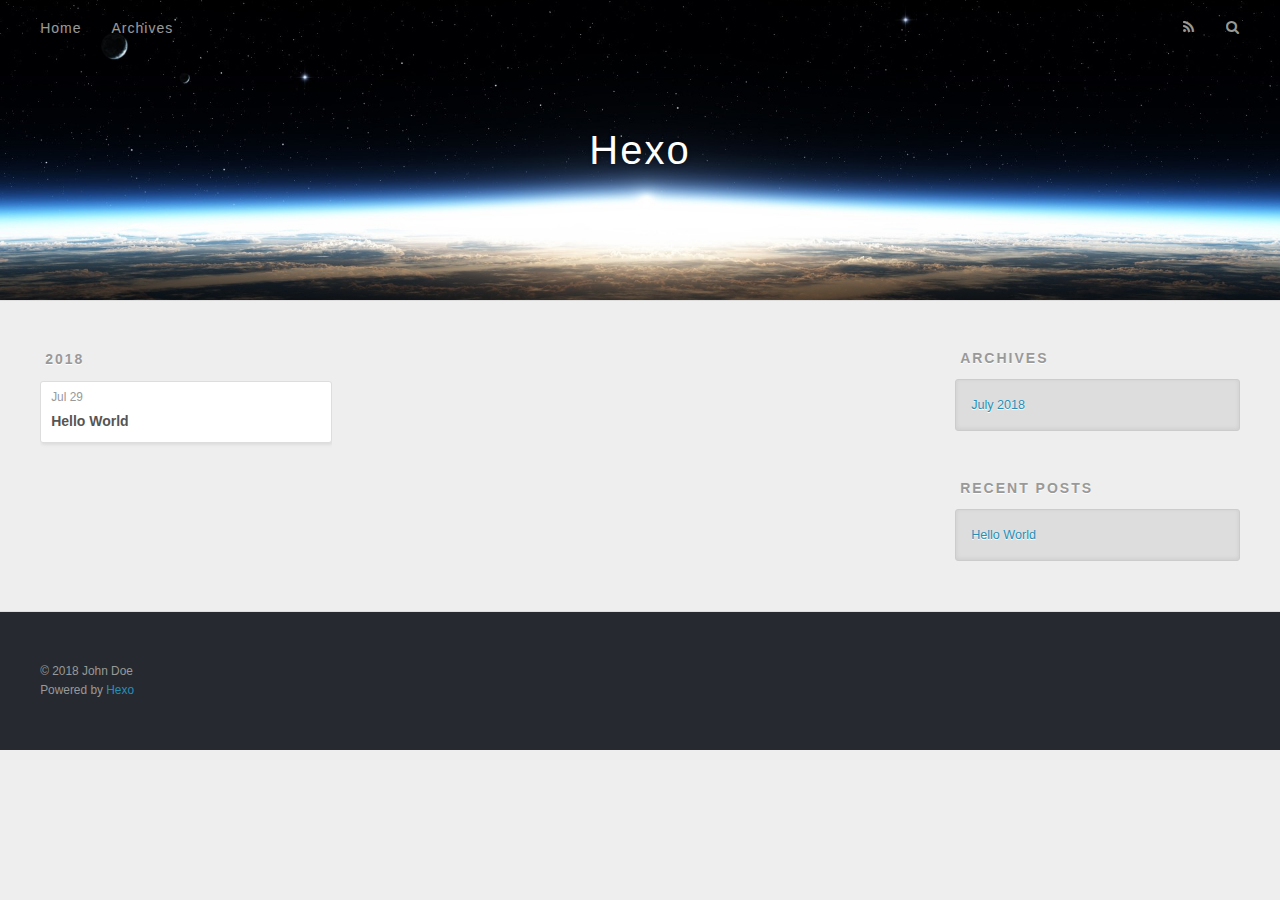
==== archives/index.html @ 5e2940c9 "Site updated: 2018-07-29 21:25:23" ====
<!DOCTYPE html>
<html>
<head>
  <meta charset="utf-8">
  

  
  <title>Archives | Hexo</title>
  <meta name="viewport" content="width=device-width, initial-scale=1, maximum-scale=1">
  <meta property="og:type" content="website">
<meta property="og:title" content="Hexo">
<meta property="og:url" content="http://yoursite.com/archives/index.html">
<meta property="og:site_name" content="Hexo">
<meta property="og:locale" content="default">
<meta name="twitter:card" content="summary">
<meta name="twitter:title" content="Hexo">
  
    <link rel="alternate" href="/atom.xml" title="Hexo" type="application/atom+xml">
  
  
    <link rel="icon" href="/favicon.png">
  
  
    <link href="//fonts.googleapis.com/css?family=Source+Code+Pro" rel="stylesheet" type="text/css">
  
  <link rel="stylesheet" href="/css/style.css">
</head>

<body>
  <div id="container">
    <div id="wrap">
      <header id="header">
  <div id="banner"></div>
  <div id="header-outer" class="outer">
    <div id="header-title" class="inner">
      <h1 id="logo-wrap">
        <a href="/" id="logo">Hexo</a>
      </h1>
      
    </div>
    <div id="header-inner" class="inner">
      <nav id="main-nav">
        <a id="main-nav-toggle" class="nav-icon"></a>
        
          <a class="main-nav-link" href="/">Home</a>
        
          <a class="main-nav-link" href="/archives">Archives</a>
        
      </nav>
      <nav id="sub-nav">
        
          <a id="nav-rss-link" class="nav-icon" href="/atom.xml" title="RSS Feed"></a>
        
        <a id="nav-search-btn" class="nav-icon" title="Search"></a>
      </nav>
      <div id="search-form-wrap">
        <form action="//google.com/search" method="get" accept-charset="UTF-8" class="search-form"><input type="search" name="q" class="search-form-input" placeholder="Search"><button type="submit" class="search-form-submit">&#xF002;</button><input type="hidden" name="sitesearch" value="http://yoursite.com"></form>
      </div>
    </div>
  </div>
</header>
      <div class="outer">
        <section id="main">
  
  
    
    
      
      
      <section class="archives-wrap">
        <div class="archive-year-wrap">
          <a href="/archives/2018" class="archive-year">2018</a>
        </div>
        <div class="archives">
    
    <article class="archive-article archive-type-post">
  <div class="archive-article-inner">
    <header class="archive-article-header">
      <a href="/2018/07/29/hello-world/" class="archive-article-date">
  <time datetime="2018-07-29T13:04:33.000Z" itemprop="datePublished">Jul 29</time>
</a>
      
  
    <h1 itemprop="name">
      <a class="archive-article-title" href="/2018/07/29/hello-world/">Hello World</a>
    </h1>
  

    </header>
  </div>
</article>
  
  
    </div></section>
  


</section>
        
          <aside id="sidebar">
  
    

  
    

  
    
  
    
  <div class="widget-wrap">
    <h3 class="widget-title">Archives</h3>
    <div class="widget">
      <ul class="archive-list"><li class="archive-list-item"><a class="archive-list-link" href="/archives/2018/07/">July 2018</a></li></ul>
    </div>
  </div>


  
    
  <div class="widget-wrap">
    <h3 class="widget-title">Recent Posts</h3>
    <div class="widget">
      <ul>
        
          <li>
            <a href="/2018/07/29/hello-world/">Hello World</a>
          </li>
        
      </ul>
    </div>
  </div>

  
</aside>
        
      </div>
      <footer id="footer">
  
  <div class="outer">
    <div id="footer-info" class="inner">
      &copy; 2018 John Doe<br>
      Powered by <a href="http://hexo.io/" target="_blank">Hexo</a>
    </div>
  </div>
</footer>
    </div>
    <nav id="mobile-nav">
  
    <a href="/" class="mobile-nav-link">Home</a>
  
    <a href="/archives" class="mobile-nav-link">Archives</a>
  
</nav>
    

<script src="//ajax.googleapis.com/ajax/libs/jquery/2.0.3/jquery.min.js"></script>


  <link rel="stylesheet" href="/fancybox/jquery.fancybox.css">
  <script src="/fancybox/jquery.fancybox.pack.js"></script>


<script src="/js/script.js"></script>



  </div>
</body>
</html>
---- css/style.css ----
body {
  width: 100%;
}
body:before,
body:after {
  content: "";
  display: table;
}
body:after {
  clear: both;
}
html,
body,
div,
span,
applet,
object,
iframe,
h1,
h2,
h3,
h4,
h5,
h6,
p,
blockquote,
pre,
a,
abbr,
acronym,
address,
big,
cite,
code,
del,
dfn,
em,
img,
ins,
kbd,
q,
s,
samp,
small,
strike,
strong,
sub,
sup,
tt,
var,
dl,
dt,
dd,
ol,
ul,
li,
fieldset,
form,
label,
legend,
table,
caption,
tbody,
tfoot,
thead,
tr,
th,
td {
  margin: 0;
  padding: 0;
  border: 0;
  outline: 0;
  font-weight: inherit;
  font-style: inherit;
  font-family: inherit;
  font-size: 100%;
  vertical-align: baseline;
}
body {
  line-height: 1;
  color: #000;
  background: #fff;
}
ol,
ul {
  list-style: none;
}
table {
  border-collapse: separate;
  border-spacing: 0;
  vertical-align: middle;
}
caption,
th,
td {
  text-align: left;
  font-weight: normal;
  vertical-align: middle;
}
a img {
  border: none;
}
input,
button {
  margin: 0;
  padding: 0;
}
input::-moz-focus-inner,
button::-moz-focus-inner {
  border: 0;
  padding: 0;
}
@font-face {
  font-family: FontAwesome;
  font-style: normal;
  font-weight: normal;
  src: url("fonts/fontawesome-webfont.eot?v=#4.0.3");
  src: url("fonts/fontawesome-webfont.eot?#iefix&v=#4.0.3") format("embedded-opentype"), url("fonts/fontawesome-webfont.woff?v=#4.0.3") format("woff"), url("fonts/fontawesome-webfont.ttf?v=#4.0.3") format("truetype"), url("fonts/fontawesome-webfont.svg#fontawesomeregular?v=#4.0.3") format("svg");
}
html,
body,
#container {
  height: 100%;
}
body {
  background: #eee;
  font: 14px -apple-system, BlinkMacSystemFont, "Segoe UI", "Roboto", "Oxygen", "Ubuntu", "Cantarell", "Fira Sans", "Droid Sans", "Helvetica Neue", sans-serif;
  -webkit-text-size-adjust: 100%;
}
.outer {
  max-width: 1220px;
  margin: 0 auto;
  padding: 0 20px;
}
.outer:before,
.outer:after {
  content: "";
  display: table;
}
.outer:after {
  clear: both;
}
.inner {
  display: inline;
  float: left;
  width: 98.33333333333333%;
  margin: 0 0.833333333333333%;
}
.left,
.alignleft {
  float: left;
}
.right,
.alignright {
  float: right;
}
.clear {
  clear: both;
}
#container {
  position: relative;
}
.mobile-nav-on {
  overflow: hidden;
}
#wrap {
  height: 100%;
  width: 100%;
  position: absolute;
  top: 0;
  left: 0;
  -webkit-transition: 0.2s ease-out;
  -moz-transition: 0.2s ease-out;
  -ms-transition: 0.2s ease-out;
  transition: 0.2s ease-out;
  z-index: 1;
  background: #eee;
}
.mobile-nav-on #wrap {
  left: 280px;
}
@media screen and (min-width: 768px) {
  #main {
    display: inline;
    float: left;
    width: 73.33333333333333%;
    margin: 0 0.833333333333333%;
  }
}
.article-date,
.article-category-link,
.archive-year,
.widget-title {
  text-decoration: none;
  text-transform: uppercase;
  letter-spacing: 2px;
  color: #999;
  margin-bottom: 1em;
  margin-left: 5px;
  line-height: 1em;
  text-shadow: 0 1px #fff;
  font-weight: bold;
}
.article-inner,
.archive-article-inner {
  background: #fff;
  -webkit-box-shadow: 1px 2px 3px #ddd;
  box-shadow: 1px 2px 3px #ddd;
  border: 1px solid #ddd;
  border-radius: 3px;
}
.article-entry h1,
.widget h1 {
  font-size: 2em;
}
.article-entry h2,
.widget h2 {
  font-size: 1.5em;
}
.article-entry h3,
.widget h3 {
  font-size: 1.3em;
}
.article-entry h4,
.widget h4 {
  font-size: 1.2em;
}
.article-entry h5,
.widget h5 {
  font-size: 1em;
}
.article-entry h6,
.widget h6 {
  font-size: 1em;
  color: #999;
}
.article-entry hr,
.widget hr {
  border: 1px dashed #ddd;
}
.article-entry strong,
.widget strong {
  font-weight: bold;
}
.article-entry em,
.widget em,
.article-entry cite,
.widget cite {
  font-style: italic;
}
.article-entry sup,
.widget sup,
.article-entry sub,
.widget sub {
  font-size: 0.75em;
  line-height: 0;
  position: relative;
  vertical-align: baseline;
}
.article-entry sup,
.widget sup {
  top: -0.5em;
}
.article-entry sub,
.widget sub {
  bottom: -0.2em;
}
.article-entry small,
.widget small {
  font-size: 0.85em;
}
.article-entry acronym,
.widget acronym,
.article-entry abbr,
.widget abbr {
  border-bottom: 1px dotted;
}
.article-entry ul,
.widget ul,
.article-entry ol,
.widget ol,
.article-entry dl,
.widget dl {
  margin: 0 20px;
  line-height: 1.6em;
}
.article-entry ul ul,
.widget ul ul,
.article-entry ol ul,
.widget ol ul,
.article-entry ul ol,
.widget ul ol,
.article-entry ol ol,
.widget ol ol {
  margin-top: 0;
  margin-bottom: 0;
}
.article-entry ul,
.widget ul {
  list-style: disc;
}
.article-entry ol,
.widget ol {
  list-style: decimal;
}
.article-entry dt,
.widget dt {
  font-weight: bold;
}
#header {
  height: 300px;
  position: relative;
  border-bottom: 1px solid #ddd;
}
#header:before,
#header:after {
  content: "";
  position: absolute;
  left: 0;
  right: 0;
  height: 40px;
}
#header:before {
  top: 0;
  background: -webkit-linear-gradient(rgba(0,0,0,0.2), transparent);
  background: -moz-linear-gradient(rgba(0,0,0,0.2), transparent);
  background: -ms-linear-gradient(rgba(0,0,0,0.2), transparent);
  background: linear-gradient(rgba(0,0,0,0.2), transparent);
}
#header:after {
  bottom: 0;
  background: -webkit-linear-gradient(transparent, rgba(0,0,0,0.2));
  background: -moz-linear-gradient(transparent, rgba(0,0,0,0.2));
  background: -ms-linear-gradient(transparent, rgba(0,0,0,0.2));
  background: linear-gradient(transparent, rgba(0,0,0,0.2));
}
#header-outer {
  height: 100%;
  position: relative;
}
#header-inner {
  position: relative;
  overflow: hidden;
}
#banner {
  position: absolute;
  top: 0;
  left: 0;
  width: 100%;
  height: 100%;
  background: url("images/banner.jpg") center #000;
  -webkit-background-size: cover;
  -moz-background-size: cover;
  background-size: cover;
  z-index: -1;
}
#header-title {
  text-align: center;
  height: 40px;
  position: absolute;
  top: 50%;
  left: 0;
  margin-top: -20px;
}
#logo,
#subtitle {
  text-decoration: none;
  color: #fff;
  font-weight: 300;
  text-shadow: 0 1px 4px rgba(0,0,0,0.3);
}
#logo {
  font-size: 40px;
  line-height: 40px;
  letter-spacing: 2px;
}
#subtitle {
  font-size: 16px;
  line-height: 16px;
  letter-spacing: 1px;
}
#subtitle-wrap {
  margin-top: 16px;
}
#main-nav {
  float: left;
  margin-left: -15px;
}
.nav-icon,
.main-nav-link {
  float: left;
  color: #fff;
  opacity: 0.6;
  text-decoration: none;
  text-shadow: 0 1px rgba(0,0,0,0.2);
  -webkit-transition: opacity 0.2s;
  -moz-transition: opacity 0.2s;
  -ms-transition: opacity 0.2s;
  transition: opacity 0.2s;
  display: block;
  padding: 20px 15px;
}
.nav-icon:hover,
.main-nav-link:hover {
  opacity: 1;
}
.nav-icon {
  font-family: FontAwesome;
  text-align: center;
  font-size: 14px;
  width: 14px;
  height: 14px;
  padding: 20px 15px;
  position: relative;
  cursor: pointer;
}
.main-nav-link {
  font-weight: 300;
  letter-spacing: 1px;
}
@media screen and (max-width: 479px) {
  .main-nav-link {
    display: none;
  }
}
#main-nav-toggle {
  display: none;
}
#main-nav-toggle:before {
  content: "\f0c9";
}
@media screen and (max-width: 479px) {
  #main-nav-toggle {
    display: block;
  }
}
#sub-nav {
  float: right;
  margin-right: -15px;
}
#nav-rss-link:before {
  content: "\f09e";
}
#nav-search-btn:before {
  content: "\f002";
}
#search-form-wrap {
  position: absolute;
  top: 15px;
  width: 150px;
  height: 30px;
  right: -150px;
  opacity: 0;
  -webkit-transition: 0.2s ease-out;
  -moz-transition: 0.2s ease-out;
  -ms-transition: 0.2s ease-out;
  transition: 0.2s ease-out;
}
#search-form-wrap.on {
  opacity: 1;
  right: 0;
}
@media screen and (max-width: 479px) {
  #search-form-wrap {
    width: 100%;
    right: -100%;
  }
}
.search-form {
  position: absolute;
  top: 0;
  left: 0;
  right: 0;
  background: #fff;
  padding: 5px 15px;
  border-radius: 15px;
  -webkit-box-shadow: 0 0 10px rgba(0,0,0,0.3);
  box-shadow: 0 0 10px rgba(0,0,0,0.3);
}
.search-form-input {
  border: none;
  background: none;
  color: #555;
  width: 100%;
  font: 13px -apple-system, BlinkMacSystemFont, "Segoe UI", "Roboto", "Oxygen", "Ubuntu", "Cantarell", "Fira Sans", "Droid Sans", "Helvetica Neue", sans-serif;
  outline: none;
}
.search-form-input::-webkit-search-results-decoration,
.search-form-input::-webkit-search-cancel-button {
  -webkit-appearance: none;
}
.search-form-submit {
  position: absolute;
  top: 50%;
  right: 10px;
  margin-top: -7px;
  font: 13px FontAwesome;
  border: none;
  background: none;
  color: #bbb;
  cursor: pointer;
}
.search-form-submit:hover,
.search-form-submit:focus {
  color: #777;
}
.article {
  margin: 50px 0;
}
.article-inner {
  overflow: hidden;
}
.article-meta:before,
.article-meta:after {
  content: "";
  display: table;
}
.article-meta:after {
  clear: both;
}
.article-date {
  float: left;
}
.article-category {
  float: left;
  line-height: 1em;
  color: #ccc;
  text-shadow: 0 1px #fff;
  margin-left: 8px;
}
.article-category:before {
  content: "\2022";
}
.article-category-link {
  margin: 0 12px 1em;
}
.article-header {
  padding: 20px 20px 0;
}
.article-title {
  text-decoration: none;
  font-size: 2em;
  font-weight: bold;
  color: #555;
  line-height: 1.1em;
  -webkit-transition: color 0.2s;
  -moz-transition: color 0.2s;
  -ms-transition: color 0.2s;
  transition: color 0.2s;
}
a.article-title:hover {
  color: #258fb8;
}
.article-entry {
  color: #555;
  padding: 0 20px;
}
.article-entry:before,
.article-entry:after {
  content: "";
  display: table;
}
.article-entry:after {
  clear: both;
}
.article-entry p,
.article-entry table {
  line-height: 1.6em;
  margin: 1.6em 0;
}
.article-entry h1,
.article-entry h2,
.article-entry h3,
.article-entry h4,
.article-entry h5,
.article-entry h6 {
  font-weight: bold;
}
.article-entry h1,
.article-entry h2,
.article-entry h3,
.article-entry h4,
.article-entry h5,
.article-entry h6 {
  line-height: 1.1em;
  margin: 1.1em 0;
}
.article-entry a {
  color: #258fb8;
  text-decoration: none;
}
.article-entry a:hover {
  text-decoration: underline;
}
.article-entry ul,
.article-entry ol,
.article-entry dl {
  margin-top: 1.6em;
  margin-bottom: 1.6em;
}
.article-entry img,
.article-entry video {
  max-width: 100%;
  height: auto;
  display: block;
  margin: auto;
}
.article-entry iframe {
  border: none;
}
.article-entry table {
  width: 100%;
  border-collapse: collapse;
  border-spacing: 0;
}
.article-entry th {
  font-weight: bold;
  border-bottom: 3px solid #ddd;
  padding-bottom: 0.5em;
}
.article-entry td {
  border-bottom: 1px solid #ddd;
  padding: 10px 0;
}
.article-entry blockquote {
  font-family: Georgia, "Times New Roman", serif;
  font-size: 1.4em;
  margin: 1.6em 20px;
  text-align: center;
}
.article-entry blockquote footer {
  font-size: 14px;
  margin: 1.6em 0;
  font-family: -apple-system, BlinkMacSystemFont, "Segoe UI", "Roboto", "Oxygen", "Ubuntu", "Cantarell", "Fira Sans", "Droid Sans", "Helvetica Neue", sans-serif;
}
.article-entry blockquote footer cite:before {
  content: "—";
  padding: 0 0.5em;
}
.article-entry .pullquote {
  text-align: left;
  width: 45%;
  margin: 0;
}
.article-entry .pullquote.left {
  margin-left: 0.5em;
  margin-right: 1em;
}
.article-entry .pullquote.right {
  margin-right: 0.5em;
  margin-left: 1em;
}
.article-entry .caption {
  color: #999;
  display: block;
  font-size: 0.9em;
  margin-top: 0.5em;
  position: relative;
  text-align: center;
}
.article-entry .video-container {
  position: relative;
  padding-top: 56.25%;
  height: 0;
  overflow: hidden;
}
.article-entry .video-container iframe,
.article-entry .video-container object,
.article-entry .video-container embed {
  position: absolute;
  top: 0;
  left: 0;
  width: 100%;
  height: 100%;
  margin-top: 0;
}
.article-more-link a {
  display: inline-block;
  line-height: 1em;
  padding: 6px 15px;
  border-radius: 15px;
  background: #eee;
  color: #999;
  text-shadow: 0 1px #fff;
  text-decoration: none;
}
.article-more-link a:hover {
  background: #258fb8;
  color: #fff;
  text-decoration: none;
  text-shadow: 0 1px #1e7293;
}
.article-footer {
  font-size: 0.85em;
  line-height: 1.6em;
  border-top: 1px solid #ddd;
  padding-top: 1.6em;
  margin: 0 20px 20px;
}
.article-footer:before,
.article-footer:after {
  content: "";
  display: table;
}
.article-footer:after {
  clear: both;
}
.article-footer a {
  color: #999;
  text-decoration: none;
}
.article-footer a:hover {
  color: #555;
}
.article-tag-list-item {
  float: left;
  margin-right: 10px;
}
.article-tag-list-link:before {
  content: "#";
}
.article-comment-link {
  float: right;
}
.article-comment-link:before {
  content: "\f075";
  font-family: FontAwesome;
  padding-right: 8px;
}
.article-share-link {
  cursor: pointer;
  float: right;
  margin-left: 20px;
}
.article-share-link:before {
  content: "\f064";
  font-family: FontAwesome;
  padding-right: 6px;
}
#article-nav {
  position: relative;
}
#article-nav:before,
#article-nav:after {
  content: "";
  display: table;
}
#article-nav:after {
  clear: both;
}
@media screen and (min-width: 768px) {
  #article-nav {
    margin: 50px 0;
  }
  #article-nav:before {
    width: 8px;
    height: 8px;
    position: absolute;
    top: 50%;
    left: 50%;
    margin-top: -4px;
    margin-left: -4px;
    content: "";
    border-radius: 50%;
    background: #ddd;
    -webkit-box-shadow: 0 1px 2px #fff;
    box-shadow: 0 1px 2px #fff;
  }
}
.article-nav-link-wrap {
  text-decoration: none;
  text-shadow: 0 1px #fff;
  color: #999;
  -webkit-box-sizing: border-box;
  -moz-box-sizing: border-box;
  box-sizing: border-box;
  margin-top: 50px;
  text-align: center;
  display: block;
}
.article-nav-link-wrap:hover {
  color: #555;
}
@media screen and (min-width: 768px) {
  .article-nav-link-wrap {
    width: 50%;
    margin-top: 0;
  }
}
@media screen and (min-width: 768px) {
  #article-nav-newer {
    float: left;
    text-align: right;
    padding-right: 20px;
  }
}
@media screen and (min-width: 768px) {
  #article-nav-older {
    float: right;
    text-align: left;
    padding-left: 20px;
  }
}
.article-nav-caption {
  text-transform: uppercase;
  letter-spacing: 2px;
  color: #ddd;
  line-height: 1em;
  font-weight: bold;
}
#article-nav-newer .article-nav-caption {
  margin-right: -2px;
}
.article-nav-title {
  font-size: 0.85em;
  line-height: 1.6em;
  margin-top: 0.5em;
}
.article-share-box {
  position: absolute;
  display: none;
  background: #fff;
  -webkit-box-shadow: 1px 2px 10px rgba(0,0,0,0.2);
  box-shadow: 1px 2px 10px rgba(0,0,0,0.2);
  border-radius: 3px;
  margin-left: -145px;
  overflow: hidden;
  z-index: 1;
}
.article-share-box.on {
  display: block;
}
.article-share-input {
  width: 100%;
  background: none;
  -webkit-box-sizing: border-box;
  -moz-box-sizing: border-box;
  box-sizing: border-box;
  font: 14px -apple-system, BlinkMacSystemFont, "Segoe UI", "Roboto", "Oxygen", "Ubuntu", "Cantarell", "Fira Sans", "Droid Sans", "Helvetica Neue", sans-serif;
  padding: 0 15px;
  color: #555;
  outline: none;
  border: 1px solid #ddd;
  border-radius: 3px 3px 0 0;
  height: 36px;
  line-height: 36px;
}
.article-share-links {
  background: #eee;
}
.article-share-links:before,
.article-share-links:after {
  content: "";
  display: table;
}
.article-share-links:after {
  clear: both;
}
.article-share-twitter,
.article-share-facebook,
.article-share-pinterest,
.article-share-google {
  width: 50px;
  height: 36px;
  display: block;
  float: left;
  position: relative;
  color: #999;
  text-shadow: 0 1px #fff;
}
.article-share-twitter:before,
.article-share-facebook:before,
.article-share-pinterest:before,
.article-share-google:before {
  font-size: 20px;
  font-family: FontAwesome;
  width: 20px;
  height: 20px;
  position: absolute;
  top: 50%;
  left: 50%;
  margin-top: -10px;
  margin-left: -10px;
  text-align: center;
}
.article-share-twitter:hover,
.article-share-facebook:hover,
.article-share-pinterest:hover,
.article-share-google:hover {
  color: #fff;
}
.article-share-twitter:before {
  content: "\f099";
}
.article-share-twitter:hover {
  background: #00aced;
  text-shadow: 0 1px #008abe;
}
.article-share-facebook:before {
  content: "\f09a";
}
.article-share-facebook:hover {
  background: #3b5998;
  text-shadow: 0 1px #2f477a;
}
.article-share-pinterest:before {
  content: "\f0d2";
}
.article-share-pinterest:hover {
  background: #cb2027;
  text-shadow: 0 1px #a21a1f;
}
.article-share-google:before {
  content: "\f0d5";
}
.article-share-google:hover {
  background: #dd4b39;
  text-shadow: 0 1px #be3221;
}
.article-gallery {
  background: #000;
  position: relative;
}
.article-gallery-photos {
  position: relative;
  overflow: hidden;
}
.article-gallery-img {
  display: none;
  max-width: 100%;
}
.article-gallery-img:first-child {
  display: block;
}
.article-gallery-img.loaded {
  position: absolute;
  display: block;
}
.article-gallery-img img {
  display: block;
  max-width: 100%;
  margin: 0 auto;
}
#comments {
  background: #fff;
  -webkit-box-shadow: 1px 2px 3px #ddd;
  box-shadow: 1px 2px 3px #ddd;
  padding: 20px;
  border: 1px solid #ddd;
  border-radius: 3px;
  margin: 50px 0;
}
#comments a {
  color: #258fb8;
}
.archives-wrap {
  margin: 50px 0;
}
.archives:before,
.archives:after {
  content: "";
  display: table;
}
.archives:after {
  clear: both;
}
.archive-year-wrap {
  margin-bottom: 1em;
}
.archives {
  -webkit-column-gap: 10px;
  -moz-column-gap: 10px;
  column-gap: 10px;
}
@media screen and (min-width: 480px) and (max-width: 767px) {
  .archives {
    -webkit-column-count: 2;
    -moz-column-count: 2;
    column-count: 2;
  }
}
@media screen and (min-width: 768px) {
  .archives {
    -webkit-column-count: 3;
    -moz-column-count: 3;
    column-count: 3;
  }
}
.archive-article {
  -webkit-column-break-inside: avoid;
  page-break-inside: avoid;
  overflow: hidden;
  break-inside: avoid-column;
}
.archive-article-inner {
  padding: 10px;
  margin-bottom: 15px;
}
.archive-article-title {
  text-decoration: none;
  font-weight: bold;
  color: #555;
  -webkit-transition: color 0.2s;
  -moz-transition: color 0.2s;
  -ms-transition: color 0.2s;
  transition: color 0.2s;
  line-height: 1.6em;
}
.archive-article-title:hover {
  color: #258fb8;
}
.archive-article-footer {
  margin-top: 1em;
}
.archive-article-date {
  color: #999;
  text-decoration: none;
  font-size: 0.85em;
  line-height: 1em;
  margin-bottom: 0.5em;
  display: block;
}
#page-nav {
  margin: 50px auto;
  background: #fff;
  -webkit-box-shadow: 1px 2px 3px #ddd;
  box-shadow: 1px 2px 3px #ddd;
  border: 1px solid #ddd;
  border-radius: 3px;
  text-align: center;
  color: #999;
  overflow: hidden;
}
#page-nav:before,
#page-nav:after {
  content: "";
  display: table;
}
#page-nav:after {
  clear: both;
}
#page-nav a,
#page-nav span {
  padding: 10px 20px;
  line-height: 1;
  height: 2ex;
}
#page-nav a {
  color: #999;
  text-decoration: none;
}
#page-nav a:hover {
  background: #999;
  color: #fff;
}
#page-nav .prev {
  float: left;
}
#page-nav .next {
  float: right;
}
#page-nav .page-number {
  display: inline-block;
}
@media screen and (max-width: 479px) {
  #page-nav .page-number {
    display: none;
  }
}
#page-nav .current {
  color: #555;
  font-weight: bold;
}
#page-nav .space {
  color: #ddd;
}
#footer {
  background: #262a30;
  padding: 50px 0;
  border-top: 1px solid #ddd;
  color: #999;
}
#footer a {
  color: #258fb8;
  text-decoration: none;
}
#footer a:hover {
  text-decoration: underline;
}
#footer-info {
  line-height: 1.6em;
  font-size: 0.85em;
}
.article-entry pre,
.article-entry .highlight {
  background: #2d2d2d;
  margin: 0 -20px;
  padding: 15px 20px;
  border-style: solid;
  border-color: #ddd;
  border-width: 1px 0;
  overflow: auto;
  color: #ccc;
  line-height: 22.400000000000002px;
}
.article-entry .highlight .gutter pre,
.article-entry .gist .gist-file .gist-data .line-numbers {
  color: #666;
  font-size: 0.85em;
}
.article-entry pre,
.article-entry code {
  font-family: "Source Code Pro", Consolas, Monaco, Menlo, Consolas, monospace;
}
.article-entry code {
  background: #eee;
  text-shadow: 0 1px #fff;
  padding: 0 0.3em;
}
.article-entry pre code {
  background: none;
  text-shadow: none;
  padding: 0;
}
.article-entry .highlight pre {
  border: none;
  margin: 0;
  padding: 0;
}
.article-entry .highlight table {
  margin: 0;
  width: auto;
}
.article-entry .highlight td {
  border: none;
  padding: 0;
}
.article-entry .highlight figcaption {
  font-size: 0.85em;
  color: #999;
  line-height: 1em;
  margin-bottom: 1em;
}
.article-entry .highlight figcaption:before,
.article-entry .highlight figcaption:after {
  content: "";
  display: table;
}
.article-entry .highlight figcaption:after {
  clear: both;
}
.article-entry .highlight figcaption a {
  float: right;
}
.article-entry .highlight .gutter pre {
  text-align: right;
  padding-right: 20px;
}
.article-entry .highlight .line {
  height: 22.400000000000002px;
}
.article-entry .highlight .line.marked {
  background: #515151;
}
.article-entry .gist {
  margin: 0 -20px;
  border-style: solid;
  border-color: #ddd;
  border-width: 1px 0;
  background: #2d2d2d;
  padding: 15px 20px 15px 0;
}
.article-entry .gist .gist-file {
  border: none;
  font-family: "Source Code Pro", Consolas, Monaco, Menlo, Consolas, monospace;
  margin: 0;
}
.article-entry .gist .gist-file .gist-data {
  background: none;
  border: none;
}
.article-entry .gist .gist-file .gist-data .line-numbers {
  background: none;
  border: none;
  padding: 0 20px 0 0;
}
.article-entry .gist .gist-file .gist-data .line-data {
  padding: 0 !important;
}
.article-entry .gist .gist-file .highlight {
  margin: 0;
  padding: 0;
  border: none;
}
.article-entry .gist .gist-file .gist-meta {
  background: #2d2d2d;
  color: #999;
  font: 0.85em -apple-system, BlinkMacSystemFont, "Segoe UI", "Roboto", "Oxygen", "Ubuntu", "Cantarell", "Fira Sans", "Droid Sans", "Helvetica Neue", sans-serif;
  text-shadow: 0 0;
  padding: 0;
  margin-top: 1em;
  margin-left: 20px;
}
.article-entry .gist .gist-file .gist-meta a {
  color: #258fb8;
  font-weight: normal;
}
.article-entry .gist .gist-file .gist-meta a:hover {
  text-decoration: underline;
}
pre .comment,
pre .title {
  color: #999;
}
pre .variable,
pre .attribute,
pre .tag,
pre .regexp,
pre .ruby .constant,
pre .xml .tag .title,
pre .xml .pi,
pre .xml .doctype,
pre .html .doctype,
pre .css .id,
pre .css .class,
pre .css .pseudo {
  color: #f2777a;
}
pre .number,
pre .preprocessor,
pre .built_in,
pre .literal,
pre .params,
pre .constant {
  color: #f99157;
}
pre .class,
pre .ruby .class .title,
pre .css .rules .attribute {
  color: #9c9;
}
pre .string,
pre .value,
pre .inheritance,
pre .header,
pre .ruby .symbol,
pre .xml .cdata {
  color: #9c9;
}
pre .css .hexcolor {
  color: #6cc;
}
pre .function,
pre .python .decorator,
pre .python .title,
pre .ruby .function .title,
pre .ruby .title .keyword,
pre .perl .sub,
pre .javascript .title,
pre .coffeescript .title {
  color: #69c;
}
pre .keyword,
pre .javascript .function {
  color: #c9c;
}
@media screen and (max-width: 479px) {
  #mobile-nav {
    position: absolute;
    top: 0;
    left: 0;
    width: 280px;
    height: 100%;
    background: #191919;
    border-right: 1px solid #fff;
  }
}
@media screen and (max-width: 479px) {
  .mobile-nav-link {
    display: block;
    color: #999;
    text-decoration: none;
    padding: 15px 20px;
    font-weight: bold;
  }
  .mobile-nav-link:hover {
    color: #fff;
  }
}
@media screen and (min-width: 768px) {
  #sidebar {
    display: inline;
    float: left;
    width: 23.333333333333332%;
    margin: 0 0.833333333333333%;
  }
}
.widget-wrap {
  margin: 50px 0;
}
.widget {
  color: #777;
  text-shadow: 0 1px #fff;
  background: #ddd;
  -webkit-box-shadow: 0 -1px 4px #ccc inset;
  box-shadow: 0 -1px 4px #ccc inset;
  border: 1px solid #ccc;
  padding: 15px;
  border-radius: 3px;
}
.widget a {
  color: #258fb8;
  text-decoration: none;
}
.widget a:hover {
  text-decoration: underline;
}
.widget ul ul,
.widget ol ul,
.widget dl ul,
.widget ul ol,
.widget ol ol,
.widget dl ol,
.widget ul dl,
.widget ol dl,
.widget dl dl {
  margin-left: 15px;
  list-style: disc;
}
.widget {
  line-height: 1.6em;
  word-wrap: break-word;
  font-size: 0.9em;
}
.widget ul,
.widget ol {
  list-style: none;
  margin: 0;
}
.widget ul ul,
.widget ol ul,
.widget ul ol,
.widget ol ol {
  margin: 0 20px;
}
.widget ul ul,
.widget ol ul {
  list-style: disc;
}
.widget ul ol,
.widget ol ol {
  list-style: decimal;
}
.category-list-count,
.tag-list-count,
.archive-list-count {
  padding-left: 5px;
  color: #999;
  font-size: 0.85em;
}
.category-list-count:before,
.tag-list-count:before,
.archive-list-count:before {
  content: "(";
}
.category-list-count:after,
.tag-list-count:after,
.archive-list-count:after {
  content: ")";
}
.tagcloud a {
  margin-right: 5px;
  display: inline-block;
}
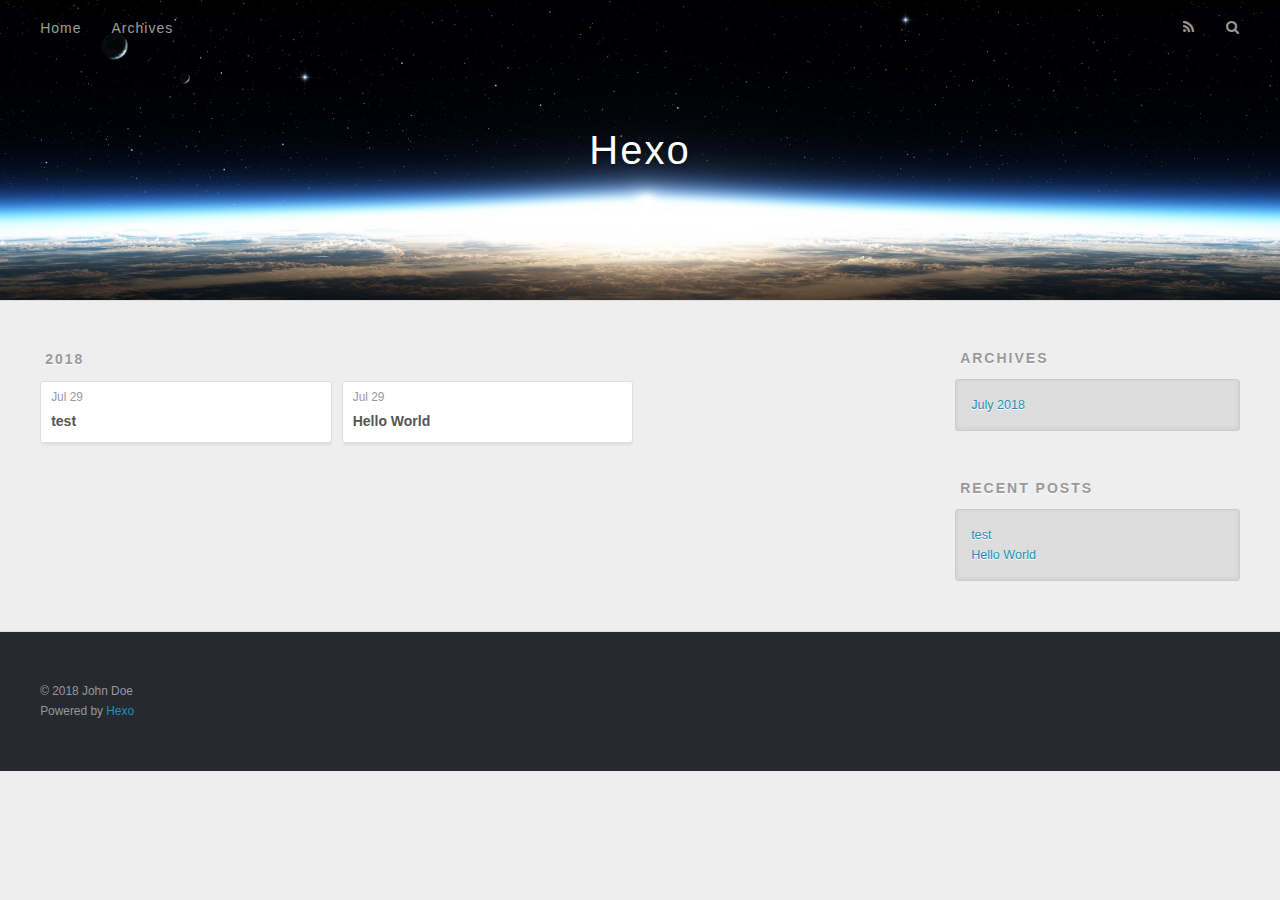
==== commit b1820f5d: "Site updated: 2018-07-29 21:32:31" ====
--- a/archives/index.html
+++ b/archives/index.html
@@ -76,6 +76,25 @@
     <article class="archive-article archive-type-post">
   <div class="archive-article-inner">
     <header class="archive-article-header">
+      <a href="/2018/07/29/test/" class="archive-article-date">
+  <time datetime="2018-07-29T13:22:55.000Z" itemprop="datePublished">Jul 29</time>
+</a>
+      
+  
+    <h1 itemprop="name">
+      <a class="archive-article-title" href="/2018/07/29/test/">test</a>
+    </h1>
+  
+
+    </header>
+  </div>
+</article>
+  
+    
+    
+    <article class="archive-article archive-type-post">
+  <div class="archive-article-inner">
+    <header class="archive-article-header">
       <a href="/2018/07/29/hello-world/" class="archive-article-date">
   <time datetime="2018-07-29T13:04:33.000Z" itemprop="datePublished">Jul 29</time>
 </a>
@@ -124,6 +143,10 @@
       <ul>
         
           <li>
+            <a href="/2018/07/29/test/">test</a>
+          </li>
+        
+          <li>
             <a href="/2018/07/29/hello-world/">Hello World</a>
           </li>
         
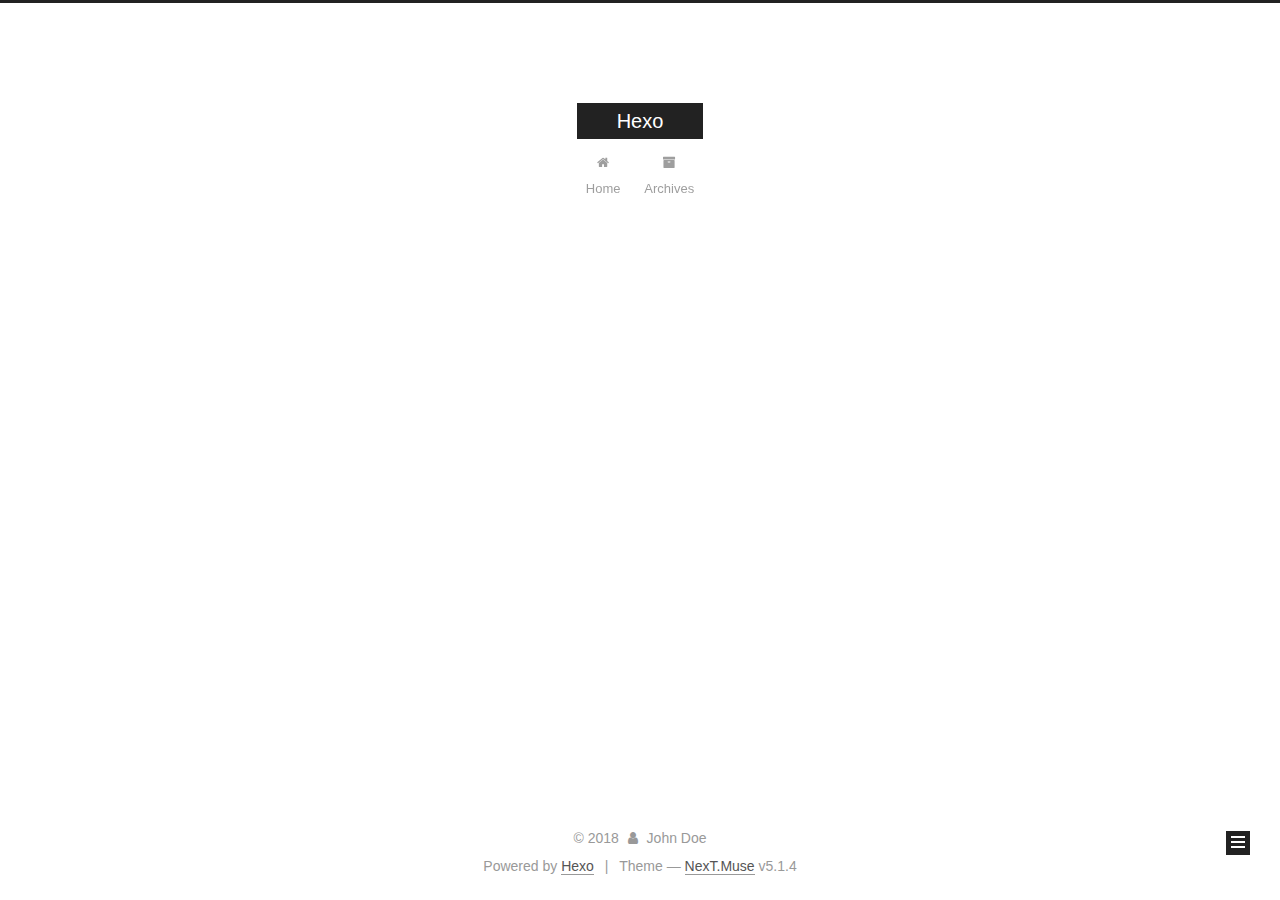
==== commit 94768d10: "Site updated: 2018-07-29 21:41:18" ====
--- a/archives/index.html
+++ b/archives/index.html
@@ -1,193 +1,588 @@
 <!DOCTYPE html>
-<html>
+
+
+
+  
+
+
+<html class="theme-next muse use-motion" lang="">
 <head>
-  <meta charset="utf-8">
-  
-
-  
-  <title>Archives | Hexo</title>
-  <meta name="viewport" content="width=device-width, initial-scale=1, maximum-scale=1">
-  <meta property="og:type" content="website">
+  <meta charset="UTF-8"/>
+<meta http-equiv="X-UA-Compatible" content="IE=edge" />
+<meta name="viewport" content="width=device-width, initial-scale=1, maximum-scale=1"/>
+<meta name="theme-color" content="#222">
+
+
+
+
+
+
+
+
+
+<meta http-equiv="Cache-Control" content="no-transform" />
+<meta http-equiv="Cache-Control" content="no-siteapp" />
+
+
+
+
+
+
+
+
+
+
+
+
+
+
+
+
+  
+  
+  <link href="/lib/fancybox/source/jquery.fancybox.css?v=2.1.5" rel="stylesheet" type="text/css" />
+
+
+
+
+
+
+
+<link href="/lib/font-awesome/css/font-awesome.min.css?v=4.6.2" rel="stylesheet" type="text/css" />
+
+<link href="/css/main.css?v=5.1.4" rel="stylesheet" type="text/css" />
+
+
+  <link rel="apple-touch-icon" sizes="180x180" href="/images/apple-touch-icon-next.png?v=5.1.4">
+
+
+  <link rel="icon" type="image/png" sizes="32x32" href="/images/favicon-32x32-next.png?v=5.1.4">
+
+
+  <link rel="icon" type="image/png" sizes="16x16" href="/images/favicon-16x16-next.png?v=5.1.4">
+
+
+  <link rel="mask-icon" href="/images/logo.svg?v=5.1.4" color="#222">
+
+
+
+
+
+  <meta name="keywords" content="Hexo, NexT" />
+
+
+
+
+
+
+
+
+
+
+<meta property="og:type" content="website">
 <meta property="og:title" content="Hexo">
 <meta property="og:url" content="http://yoursite.com/archives/index.html">
 <meta property="og:site_name" content="Hexo">
 <meta property="og:locale" content="default">
 <meta name="twitter:card" content="summary">
 <meta name="twitter:title" content="Hexo">
-  
-    <link rel="alternate" href="/atom.xml" title="Hexo" type="application/atom+xml">
-  
-  
-    <link rel="icon" href="/favicon.png">
-  
-  
-    <link href="//fonts.googleapis.com/css?family=Source+Code+Pro" rel="stylesheet" type="text/css">
-  
-  <link rel="stylesheet" href="/css/style.css">
+
+
+
+<script type="text/javascript" id="hexo.configurations">
+  var NexT = window.NexT || {};
+  var CONFIG = {
+    root: '/',
+    scheme: 'Muse',
+    version: '5.1.4',
+    sidebar: {"position":"left","display":"post","offset":12,"b2t":false,"scrollpercent":false,"onmobile":false},
+    fancybox: true,
+    tabs: true,
+    motion: {"enable":true,"async":false,"transition":{"post_block":"fadeIn","post_header":"slideDownIn","post_body":"slideDownIn","coll_header":"slideLeftIn","sidebar":"slideUpIn"}},
+    duoshuo: {
+      userId: '0',
+      author: 'Author'
+    },
+    algolia: {
+      applicationID: '',
+      apiKey: '',
+      indexName: '',
+      hits: {"per_page":10},
+      labels: {"input_placeholder":"Search for Posts","hits_empty":"We didn't find any results for the search: ${query}","hits_stats":"${hits} results found in ${time} ms"}
+    }
+  };
+</script>
+
+
+
+  <link rel="canonical" href="http://yoursite.com/archives/"/>
+
+
+
+
+
+  <title>Archive | Hexo</title>
+  
+
+
+
+
+
+
+
+
 </head>
 
-<body>
-  <div id="container">
-    <div id="wrap">
-      <header id="header">
-  <div id="banner"></div>
-  <div id="header-outer" class="outer">
-    <div id="header-title" class="inner">
-      <h1 id="logo-wrap">
-        <a href="/" id="logo">Hexo</a>
-      </h1>
-      
+<body itemscope itemtype="http://schema.org/WebPage" lang="default">
+
+  
+  
+    
+  
+
+  <div class="container sidebar-position-left page-archive">
+    <div class="headband"></div>
+
+    <header id="header" class="header" itemscope itemtype="http://schema.org/WPHeader">
+      <div class="header-inner"><div class="site-brand-wrapper">
+  <div class="site-meta ">
+    
+
+    <div class="custom-logo-site-title">
+      <a href="/"  class="brand" rel="start">
+        <span class="logo-line-before"><i></i></span>
+        <span class="site-title">Hexo</span>
+        <span class="logo-line-after"><i></i></span>
+      </a>
     </div>
-    <div id="header-inner" class="inner">
-      <nav id="main-nav">
-        <a id="main-nav-toggle" class="nav-icon"></a>
-        
-          <a class="main-nav-link" href="/">Home</a>
-        
-          <a class="main-nav-link" href="/archives">Archives</a>
-        
-      </nav>
-      <nav id="sub-nav">
-        
-          <a id="nav-rss-link" class="nav-icon" href="/atom.xml" title="RSS Feed"></a>
-        
-        <a id="nav-search-btn" class="nav-icon" title="Search"></a>
-      </nav>
-      <div id="search-form-wrap">
-        <form action="//google.com/search" method="get" accept-charset="UTF-8" class="search-form"><input type="search" name="q" class="search-form-input" placeholder="Search"><button type="submit" class="search-form-submit">&#xF002;</button><input type="hidden" name="sitesearch" value="http://yoursite.com"></form>
+      
+        <p class="site-subtitle"></p>
+      
+  </div>
+
+  <div class="site-nav-toggle">
+    <button>
+      <span class="btn-bar"></span>
+      <span class="btn-bar"></span>
+      <span class="btn-bar"></span>
+    </button>
+  </div>
+</div>
+
+<nav class="site-nav">
+  
+
+  
+    <ul id="menu" class="menu">
+      
+        
+        <li class="menu-item menu-item-home">
+          <a href="/" rel="section">
+            
+              <i class="menu-item-icon fa fa-fw fa-home"></i> <br />
+            
+            Home
+          </a>
+        </li>
+      
+        
+        <li class="menu-item menu-item-archives">
+          <a href="/archives/" rel="section">
+            
+              <i class="menu-item-icon fa fa-fw fa-archive"></i> <br />
+            
+            Archives
+          </a>
+        </li>
+      
+
+      
+    </ul>
+  
+
+  
+</nav>
+
+
+
+ </div>
+    </header>
+
+    <main id="main" class="main">
+      <div class="main-inner">
+        <div class="content-wrap">
+          <div id="content" class="content">
+            
+
+  
+  
+  
+  <div class="post-block archive">
+    <div id="posts" class="posts-collapse">
+      <span class="archive-move-on"></span>
+
+      <span class="archive-page-counter">
+        
+        
+        
+          
+        
+        Um..! 2 posts in total. Keep on posting.
+      </span>
+
+      
+
+        
+        
+        
+
+        
+          
+          <div class="collection-title">
+            <h1 class="archive-year" id="archive-year-2018">2018</h1>
+          </div>
+        
+        
+
+        
+
+  <article class="post post-type-normal" itemscope itemtype="http://schema.org/Article">
+    <header class="post-header">
+
+      <h2 class="post-title">
+        
+            <a class="post-title-link" href="/2018/07/29/test/" itemprop="url">
+              
+                <span itemprop="name">test</span>
+              
+            </a>
+        
+      </h2>
+
+      <div class="post-meta">
+        <time class="post-time" itemprop="dateCreated"
+              datetime="2018-07-29T21:22:55+08:00"
+              content="2018-07-29" >
+          07-29
+        </time>
       </div>
+
+    </header>
+  </article>
+
+
+
+      
+
+        
+        
+        
+
+        
+        
+
+        
+
+  <article class="post post-type-normal" itemscope itemtype="http://schema.org/Article">
+    <header class="post-header">
+
+      <h2 class="post-title">
+        
+            <a class="post-title-link" href="/2018/07/29/hello-world/" itemprop="url">
+              
+                <span itemprop="name">Hello World</span>
+              
+            </a>
+        
+      </h2>
+
+      <div class="post-meta">
+        <time class="post-time" itemprop="dateCreated"
+              datetime="2018-07-29T21:04:33+08:00"
+              content="2018-07-29" >
+          07-29
+        </time>
+      </div>
+
+    </header>
+  </article>
+
+
+
+      
+
     </div>
   </div>
-</header>
-      <div class="outer">
-        <section id="main">
-  
-  
-    
-    
-      
-      
-      <section class="archives-wrap">
-        <div class="archive-year-wrap">
-          <a href="/archives/2018" class="archive-year">2018</a>
+  
+  
+  
+
+  
+
+
+
+          </div>
+          
+
+
+          
+
         </div>
-        <div class="archives">
-    
-    <article class="archive-article archive-type-post">
-  <div class="archive-article-inner">
-    <header class="archive-article-header">
-      <a href="/2018/07/29/test/" class="archive-article-date">
-  <time datetime="2018-07-29T13:22:55.000Z" itemprop="datePublished">Jul 29</time>
-</a>
-      
-  
-    <h1 itemprop="name">
-      <a class="archive-article-title" href="/2018/07/29/test/">test</a>
-    </h1>
-  
-
-    </header>
-  </div>
-</article>
-  
-    
-    
-    <article class="archive-article archive-type-post">
-  <div class="archive-article-inner">
-    <header class="archive-article-header">
-      <a href="/2018/07/29/hello-world/" class="archive-article-date">
-  <time datetime="2018-07-29T13:04:33.000Z" itemprop="datePublished">Jul 29</time>
-</a>
-      
-  
-    <h1 itemprop="name">
-      <a class="archive-article-title" href="/2018/07/29/hello-world/">Hello World</a>
-    </h1>
-  
-
-    </header>
-  </div>
-</article>
-  
-  
-    </div></section>
-  
-
-
-</section>
-        
-          <aside id="sidebar">
-  
-    
-
-  
-    
-
-  
-    
-  
-    
-  <div class="widget-wrap">
-    <h3 class="widget-title">Archives</h3>
-    <div class="widget">
-      <ul class="archive-list"><li class="archive-list-item"><a class="archive-list-link" href="/archives/2018/07/">July 2018</a></li></ul>
+        
+          
+  
+  <div class="sidebar-toggle">
+    <div class="sidebar-toggle-line-wrap">
+      <span class="sidebar-toggle-line sidebar-toggle-line-first"></span>
+      <span class="sidebar-toggle-line sidebar-toggle-line-middle"></span>
+      <span class="sidebar-toggle-line sidebar-toggle-line-last"></span>
     </div>
   </div>
 
-
-  
+  <aside id="sidebar" class="sidebar">
     
-  <div class="widget-wrap">
-    <h3 class="widget-title">Recent Posts</h3>
-    <div class="widget">
-      <ul>
-        
-          <li>
-            <a href="/2018/07/29/test/">test</a>
-          </li>
-        
-          <li>
-            <a href="/2018/07/29/hello-world/">Hello World</a>
-          </li>
-        
-      </ul>
+    <div class="sidebar-inner">
+
+      
+
+      
+
+      <section class="site-overview-wrap sidebar-panel sidebar-panel-active">
+        <div class="site-overview">
+          <div class="site-author motion-element" itemprop="author" itemscope itemtype="http://schema.org/Person">
+            
+              <p class="site-author-name" itemprop="name">John Doe</p>
+              <p class="site-description motion-element" itemprop="description"></p>
+          </div>
+
+          <nav class="site-state motion-element">
+
+            
+              <div class="site-state-item site-state-posts">
+              
+                <a href="/archives/">
+              
+                  <span class="site-state-item-count">2</span>
+                  <span class="site-state-item-name">posts</span>
+                </a>
+              </div>
+            
+
+            
+
+            
+
+          </nav>
+
+          
+
+          
+
+          
+          
+
+          
+          
+
+          
+
+        </div>
+      </section>
+
+      
+
+      
+
     </div>
+  </aside>
+
+
+        
+      </div>
+    </main>
+
+    <footer id="footer" class="footer">
+      <div class="footer-inner">
+        <div class="copyright">&copy; <span itemprop="copyrightYear">2018</span>
+  <span class="with-love">
+    <i class="fa fa-user"></i>
+  </span>
+  <span class="author" itemprop="copyrightHolder">John Doe</span>
+
+  
+</div>
+
+
+  <div class="powered-by">Powered by <a class="theme-link" target="_blank" href="https://hexo.io">Hexo</a></div>
+
+
+
+  <span class="post-meta-divider">|</span>
+
+
+
+  <div class="theme-info">Theme &mdash; <a class="theme-link" target="_blank" href="https://github.com/iissnan/hexo-theme-next">NexT.Muse</a> v5.1.4</div>
+
+
+
+
+        
+
+
+
+
+
+
+
+        
+      </div>
+    </footer>
+
+    
+      <div class="back-to-top">
+        <i class="fa fa-arrow-up"></i>
+        
+      </div>
+    
+
+    
+
   </div>
 
   
-</aside>
-        
-      </div>
-      <footer id="footer">
-  
-  <div class="outer">
-    <div id="footer-info" class="inner">
-      &copy; 2018 John Doe<br>
-      Powered by <a href="http://hexo.io/" target="_blank">Hexo</a>
-    </div>
-  </div>
-</footer>
-    </div>
-    <nav id="mobile-nav">
-  
-    <a href="/" class="mobile-nav-link">Home</a>
-  
-    <a href="/archives" class="mobile-nav-link">Archives</a>
-  
-</nav>
-    
-
-<script src="//ajax.googleapis.com/ajax/libs/jquery/2.0.3/jquery.min.js"></script>
-
-
-  <link rel="stylesheet" href="/fancybox/jquery.fancybox.css">
-  <script src="/fancybox/jquery.fancybox.pack.js"></script>
-
-
-<script src="/js/script.js"></script>
-
-
-
-  </div>
+
+<script type="text/javascript">
+  if (Object.prototype.toString.call(window.Promise) !== '[object Function]') {
+    window.Promise = null;
+  }
+</script>
+
+
+
+
+
+
+
+
+
+  
+
+
+
+
+
+
+
+
+
+
+
+
+  
+  
+    <script type="text/javascript" src="/lib/jquery/index.js?v=2.1.3"></script>
+  
+
+  
+  
+    <script type="text/javascript" src="/lib/fastclick/lib/fastclick.min.js?v=1.0.6"></script>
+  
+
+  
+  
+    <script type="text/javascript" src="/lib/jquery_lazyload/jquery.lazyload.js?v=1.9.7"></script>
+  
+
+  
+  
+    <script type="text/javascript" src="/lib/velocity/velocity.min.js?v=1.2.1"></script>
+  
+
+  
+  
+    <script type="text/javascript" src="/lib/velocity/velocity.ui.min.js?v=1.2.1"></script>
+  
+
+  
+  
+    <script type="text/javascript" src="/lib/fancybox/source/jquery.fancybox.pack.js?v=2.1.5"></script>
+  
+
+
+  
+
+
+  <script type="text/javascript" src="/js/src/utils.js?v=5.1.4"></script>
+
+  <script type="text/javascript" src="/js/src/motion.js?v=5.1.4"></script>
+
+
+
+  
+  
+
+  
+
+  
+
+
+  <script type="text/javascript" src="/js/src/bootstrap.js?v=5.1.4"></script>
+
+
+
+  
+
+
+  
+
+
+
+
+	
+
+
+
+
+
+  
+
+
+
+
+
+  
+
+
+
+
+
+
+
+
+
+
+
+
+  
+
+
+
+
+
+  
+
+  
+
+  
+
+  
+  
+
+  
+
+  
+
+  
+
 </body>
-</html>+</html>
--- a/css/main.css
+++ b/css/main.css
@@ -0,0 +1,2662 @@
+/* normalize.css v3.0.2 | MIT License | git.io/normalize */
+html {
+  font-family: sans-serif; /* 1 */
+  -ms-text-size-adjust: 100%; /* 2 */
+  -webkit-text-size-adjust: 100%; /* 2 */
+}
+body {
+  margin: 0;
+}
+article,
+aside,
+details,
+figcaption,
+figure,
+footer,
+header,
+hgroup,
+main,
+menu,
+nav,
+section,
+summary {
+  display: block;
+}
+audio,
+canvas,
+progress,
+video {
+  display: inline-block; /* 1 */
+  vertical-align: baseline; /* 2 */
+}
+audio:not([controls]) {
+  display: none;
+  height: 0;
+}
+[hidden],
+template {
+  display: none;
+}
+a {
+  background-color: transparent;
+}
+a:active,
+a:hover {
+  outline: 0;
+}
+abbr[title] {
+  border-bottom: 1px dotted;
+}
+b,
+strong {
+  font-weight: bold;
+}
+dfn {
+  font-style: italic;
+}
+h1 {
+  font-size: 2em;
+  margin: 0.67em 0;
+}
+mark {
+  background: #ff0;
+  color: #000;
+}
+small {
+  font-size: 80%;
+}
+sub,
+sup {
+  font-size: 75%;
+  line-height: 0;
+  position: relative;
+  vertical-align: baseline;
+}
+sup {
+  top: -0.5em;
+}
+sub {
+  bottom: -0.25em;
+}
+img {
+  border: 0;
+}
+svg:not(:root) {
+  overflow: hidden;
+}
+figure {
+  margin: 1em 40px;
+}
+hr {
+  -moz-box-sizing: content-box;
+  box-sizing: content-box;
+  height: 0;
+}
+pre {
+  overflow: auto;
+}
+code,
+kbd,
+pre,
+samp {
+  font-family: monospace, monospace;
+  font-size: 1em;
+}
+button,
+input,
+optgroup,
+select,
+textarea {
+  color: inherit; /* 1 */
+  font: inherit; /* 2 */
+  margin: 0; /* 3 */
+}
+button {
+  overflow: visible;
+}
+button,
+select {
+  text-transform: none;
+}
+button,
+html input[type="button"],
+input[type="reset"],
+input[type="submit"] {
+  -webkit-appearance: button; /* 2 */
+  cursor: pointer; /* 3 */
+}
+button[disabled],
+html input[disabled] {
+  cursor: default;
+}
+button::-moz-focus-inner,
+input::-moz-focus-inner {
+  border: 0;
+  padding: 0;
+}
+input {
+  line-height: normal;
+}
+input[type="checkbox"],
+input[type="radio"] {
+  box-sizing: border-box; /* 1 */
+  padding: 0; /* 2 */
+}
+input[type="number"]::-webkit-inner-spin-button,
+input[type="number"]::-webkit-outer-spin-button {
+  height: auto;
+}
+input[type="search"] {
+  -webkit-appearance: textfield; /* 1 */
+  -moz-box-sizing: content-box;
+  -webkit-box-sizing: content-box; /* 2 */
+  box-sizing: content-box;
+}
+input[type="search"]::-webkit-search-cancel-button,
+input[type="search"]::-webkit-search-decoration {
+  -webkit-appearance: none;
+}
+fieldset {
+  border: 1px solid #c0c0c0;
+  margin: 0 2px;
+  padding: 0.35em 0.625em 0.75em;
+}
+legend {
+  border: 0; /* 1 */
+  padding: 0; /* 2 */
+}
+textarea {
+  overflow: auto;
+}
+optgroup {
+  font-weight: bold;
+}
+table {
+  border-collapse: collapse;
+  border-spacing: 0;
+}
+td,
+th {
+  padding: 0;
+}
+::selection {
+  background: #262a30;
+  color: #fff;
+}
+body {
+  position: relative;
+  font-family: 'Lato', "PingFang SC", "Microsoft YaHei", sans-serif;
+  font-size: 14px;
+  line-height: 2;
+  color: #555;
+  background: #fff;
+}
+@media (max-width: 767px) {
+  body {
+    padding-right: 0 !important;
+  }
+}
+@media (min-width: 768px) and (max-width: 991px) {
+  body {
+    padding-right: 0 !important;
+  }
+}
+@media (min-width: 1600px) {
+  body {
+    font-size: 16px;
+  }
+}
+h1,
+h2,
+h3,
+h4,
+h5,
+h6 {
+  margin: 0;
+  padding: 0;
+  font-weight: bold;
+  line-height: 1.5;
+  font-family: 'Lato', "PingFang SC", "Microsoft YaHei", sans-serif;
+}
+h2,
+h3,
+h4,
+h5,
+h6 {
+  margin: 20px 0 15px;
+}
+h1 {
+  font-size: 22px;
+}
+@media (max-width: 767px) {
+  h1 {
+    font-size: 18px;
+  }
+}
+h2 {
+  font-size: 20px;
+}
+@media (max-width: 767px) {
+  h2 {
+    font-size: 16px;
+  }
+}
+h3 {
+  font-size: 18px;
+}
+@media (max-width: 767px) {
+  h3 {
+    font-size: 14px;
+  }
+}
+h4 {
+  font-size: 16px;
+}
+@media (max-width: 767px) {
+  h4 {
+    font-size: 12px;
+  }
+}
+h5 {
+  font-size: 14px;
+}
+@media (max-width: 767px) {
+  h5 {
+    font-size: 10px;
+  }
+}
+h6 {
+  font-size: 12px;
+}
+@media (max-width: 767px) {
+  h6 {
+    font-size: 8px;
+  }
+}
+p {
+  margin: 0 0 20px 0;
+}
+a {
+  color: #555;
+  text-decoration: none;
+  outline: none;
+  border-bottom: 1px solid #999;
+  word-wrap: break-word;
+}
+a:hover {
+  color: #222;
+  border-bottom-color: #222;
+}
+blockquote {
+  margin: 0;
+  padding: 0;
+}
+img {
+  display: block;
+  margin: auto;
+  max-width: 100%;
+  height: auto;
+}
+hr {
+  margin: 40px 0;
+  height: 3px;
+  border: none;
+  background-color: #ddd;
+  background-image: repeating-linear-gradient(-45deg, #fff, #fff 4px, transparent 4px, transparent 8px);
+}
+blockquote {
+  padding: 0 15px;
+  color: #666;
+  border-left: 4px solid #ddd;
+}
+blockquote cite::before {
+  content: "-";
+  padding: 0 5px;
+}
+dt {
+  font-weight: 700;
+}
+dd {
+  margin: 0;
+  padding: 0;
+}
+kbd {
+  border: 1px solid #ccc;
+  border-radius: 0.2em;
+  box-shadow: 0.1em 0.1em 0.2em rgba(0,0,0,0.1);
+  background-color: #f9f9f9;
+  font-family: inherit;
+  background-image: -webkit-linear-gradient(top, #eee, #fff, #eee);
+  padding: 0.1em 0.3em;
+  white-space: nowrap;
+}
+.text-left {
+  text-align: left;
+}
+.text-center {
+  text-align: center;
+}
+.text-right {
+  text-align: right;
+}
+.text-justify {
+  text-align: justify;
+}
+.text-nowrap {
+  white-space: nowrap;
+}
+.text-lowercase {
+  text-transform: lowercase;
+}
+.text-uppercase {
+  text-transform: uppercase;
+}
+.text-capitalize {
+  text-transform: capitalize;
+}
+.center-block {
+  display: block;
+  margin-left: auto;
+  margin-right: auto;
+}
+.clearfix:before,
+.clearfix:after {
+  content: " ";
+  display: table;
+}
+.clearfix:after {
+  clear: both;
+}
+.pullquote {
+  width: 45%;
+}
+.pullquote.left {
+  float: left;
+  margin-left: 5px;
+  margin-right: 10px;
+}
+.pullquote.right {
+  float: right;
+  margin-left: 10px;
+  margin-right: 5px;
+}
+.affix.affix.affix {
+  position: fixed;
+}
+.translation {
+  margin-top: -20px;
+  font-size: 14px;
+  color: #999;
+}
+.scrollbar-measure {
+  width: 100px;
+  height: 100px;
+  overflow: scroll;
+  position: absolute;
+  top: -9999px;
+}
+.use-motion .motion-element {
+  opacity: 0;
+}
+table {
+  margin: 20px 0;
+  width: 100%;
+  border-collapse: collapse;
+  border-spacing: 0;
+  border: 1px solid #ddd;
+  font-size: 14px;
+  table-layout: fixed;
+  word-wrap: break-all;
+}
+table>tbody>tr:nth-of-type(odd) {
+  background-color: #f9f9f9;
+}
+table>tbody>tr:hover {
+  background-color: #f5f5f5;
+}
+caption,
+th,
+td {
+  padding: 8px;
+  text-align: left;
+  vertical-align: middle;
+  font-weight: normal;
+}
+th,
+td {
+  border-bottom: 3px solid #ddd;
+  border-right: 1px solid #eee;
+}
+th {
+  padding-bottom: 10px;
+  font-weight: 700;
+}
+td {
+  border-bottom-width: 1px;
+}
+html,
+body {
+  height: 100%;
+}
+.container {
+  position: relative;
+  min-height: 100%;
+}
+.header-inner {
+  margin: 0 auto;
+  padding: 100px 0 70px;
+  width: 700px;
+}
+@media (min-width: 1600px) {
+  .container .header-inner {
+    width: 900px;
+  }
+}
+.main {
+  padding-bottom: 150px;
+}
+.main-inner {
+  margin: 0 auto;
+  width: 700px;
+}
+@media (min-width: 1600px) {
+  .container .main-inner {
+    width: 900px;
+  }
+}
+.footer {
+  position: absolute;
+  left: 0;
+  bottom: 0;
+  width: 100%;
+  min-height: 50px;
+}
+.footer-inner {
+  box-sizing: border-box;
+  margin: 20px auto;
+  width: 700px;
+}
+@media (min-width: 1600px) {
+  .container .footer-inner {
+    width: 900px;
+  }
+}
+pre,
+.highlight {
+  overflow: auto;
+  margin: 20px 0;
+  padding: 0;
+  font-size: 13px;
+  color: #4d4d4c;
+  background: #f7f7f7;
+  line-height: 1.6;
+}
+pre,
+code {
+  font-family: consolas, Menlo, "PingFang SC", "Microsoft YaHei", monospace;
+}
+code {
+  padding: 2px 4px;
+  word-wrap: break-word;
+  color: #555;
+  background: #eee;
+  border-radius: 3px;
+  font-size: 13px;
+}
+pre {
+  padding: 10px;
+}
+pre code {
+  padding: 0;
+  color: #4d4d4c;
+  background: none;
+  text-shadow: none;
+}
+.highlight {
+  border-radius: 1px;
+}
+.highlight pre {
+  border: none;
+  margin: 0;
+  padding: 10px 0;
+}
+.highlight table {
+  margin: 0;
+  width: auto;
+  border: none;
+}
+.highlight td {
+  border: none;
+  padding: 0;
+}
+.highlight figcaption {
+  font-size: 1em;
+  color: #4d4d4c;
+  line-height: 1em;
+  margin-bottom: 1em;
+}
+.highlight figcaption:before,
+.highlight figcaption:after {
+  content: " ";
+  display: table;
+}
+.highlight figcaption:after {
+  clear: both;
+}
+.highlight figcaption a {
+  float: right;
+  color: #4d4d4c;
+}
+.highlight figcaption a:hover {
+  border-bottom-color: #4d4d4c;
+}
+.highlight .gutter pre {
+  padding-left: 10px;
+  padding-right: 10px;
+  color: #869194;
+  text-align: right;
+  background-color: #eff2f3;
+}
+.highlight .code pre {
+  width: 100%;
+  padding-left: 10px;
+  padding-right: 10px;
+  background-color: #f7f7f7;
+}
+.highlight .line {
+  height: 20px;
+}
+.gutter {
+  -webkit-user-select: none;
+  -moz-user-select: none;
+  -ms-user-select: none;
+  user-select: none;
+}
+.gist table {
+  width: auto;
+}
+.gist table td {
+  border: none;
+}
+pre .deletion {
+  background: #fdd;
+}
+pre .addition {
+  background: #dfd;
+}
+pre .meta {
+  color: #8959a8;
+}
+pre .comment {
+  color: #8e908c;
+}
+pre .variable,
+pre .attribute,
+pre .tag,
+pre .regexp,
+pre .ruby .constant,
+pre .xml .tag .title,
+pre .xml .pi,
+pre .xml .doctype,
+pre .html .doctype,
+pre .css .id,
+pre .css .class,
+pre .css .pseudo {
+  color: #c82829;
+}
+pre .number,
+pre .preprocessor,
+pre .built_in,
+pre .literal,
+pre .params,
+pre .constant,
+pre .command {
+  color: #f5871f;
+}
+pre .ruby .class .title,
+pre .css .rules .attribute,
+pre .string,
+pre .value,
+pre .inheritance,
+pre .header,
+pre .ruby .symbol,
+pre .xml .cdata,
+pre .special,
+pre .number,
+pre .formula {
+  color: #718c00;
+}
+pre .title,
+pre .css .hexcolor {
+  color: #3e999f;
+}
+pre .function,
+pre .python .decorator,
+pre .python .title,
+pre .ruby .function .title,
+pre .ruby .title .keyword,
+pre .perl .sub,
+pre .javascript .title,
+pre .coffeescript .title {
+  color: #4271ae;
+}
+pre .keyword,
+pre .javascript .function {
+  color: #8959a8;
+}
+.full-image.full-image.full-image.full-image {
+  border: none;
+  max-width: 100%;
+  width: auto;
+  margin: 20px auto 25px;
+}
+@media (min-width: 992px) {
+  .full-image.full-image.full-image.full-image {
+    max-width: none;
+    width: 110%;
+    margin: 25px -5%;
+  }
+}
+.blockquote-center,
+.page-home .post-type-quote blockquote,
+.page-post-detail .post-type-quote blockquote {
+  position: relative;
+  margin: 40px 0;
+  padding: 0;
+  border-left: none;
+  text-align: center;
+}
+.blockquote-center::before,
+.page-home .post-type-quote blockquote::before,
+.page-post-detail .post-type-quote blockquote::before,
+.blockquote-center::after,
+.page-home .post-type-quote blockquote::after,
+.page-post-detail .post-type-quote blockquote::after {
+  position: absolute;
+  content: ' ';
+  display: block;
+  width: 100%;
+  height: 24px;
+  opacity: 0.2;
+  background-repeat: no-repeat;
+  background-position: 0 -6px;
+  background-size: 22px 22px;
+}
+.blockquote-center::before,
+.page-home .post-type-quote blockquote::before,
+.page-post-detail .post-type-quote blockquote::before {
+  top: -20px;
+  background-image: url("../images/quote-l.svg");
+  border-top: 1px solid #ccc;
+}
+.blockquote-center::after,
+.page-home .post-type-quote blockquote::after,
+.page-post-detail .post-type-quote blockquote::after {
+  bottom: -20px;
+  background-image: url("../images/quote-r.svg");
+  border-bottom: 1px solid #ccc;
+  background-position: 100% 8px;
+}
+.blockquote-center p,
+.page-home .post-type-quote blockquote p,
+.page-post-detail .post-type-quote blockquote p,
+.blockquote-center div,
+.page-home .post-type-quote blockquote div,
+.page-post-detail .post-type-quote blockquote div {
+  text-align: center;
+}
+.post .post-body .group-picture img {
+  box-sizing: border-box;
+  padding: 0 3px;
+  border: none;
+}
+.post .group-picture-row {
+  overflow: hidden;
+  margin-top: 6px;
+}
+.post .group-picture-row:first-child {
+  margin-top: 0;
+}
+.post .group-picture-column {
+  float: left;
+}
+.page-post-detail .post-body .group-picture-column {
+  float: none;
+  margin-top: 10px;
+  width: auto !important;
+}
+.page-post-detail .post-body .group-picture-column img {
+  margin: 0 auto;
+}
+.page-archive .group-picture-container {
+  overflow: hidden;
+}
+.page-archive .group-picture-row {
+  float: left;
+}
+.page-archive .group-picture-row:first-child {
+  margin-top: 6px;
+}
+.page-archive .group-picture-column {
+  max-width: 150px;
+  max-height: 150px;
+}
+.post-body .note {
+  position: relative;
+  padding: 15px;
+  margin-bottom: 20px;
+  border: 1px solid #eee;
+  border-left-width: 5px;
+  border-radius: 3px;
+}
+.post-body .note h2,
+.post-body .note h3,
+.post-body .note h4,
+.post-body .note h5,
+.post-body .note h6 {
+  margin-top: 0;
+  margin-bottom: 0;
+  border-bottom: initial;
+  padding-top: 0 !important;
+}
+.post-body .note p:first-child,
+.post-body .note ul:first-child,
+.post-body .note ol:first-child,
+.post-body .note table:first-child,
+.post-body .note pre:first-child,
+.post-body .note blockquote:first-child {
+  margin-top: 0;
+}
+.post-body .note p:last-child,
+.post-body .note ul:last-child,
+.post-body .note ol:last-child,
+.post-body .note table:last-child,
+.post-body .note pre:last-child,
+.post-body .note blockquote:last-child {
+  margin-bottom: 0;
+}
+.post-body .note.default {
+  border-left-color: #777;
+}
+.post-body .note.default h2,
+.post-body .note.default h3,
+.post-body .note.default h4,
+.post-body .note.default h5,
+.post-body .note.default h6 {
+  color: #777;
+}
+.post-body .note.primary {
+  border-left-color: #6f42c1;
+}
+.post-body .note.primary h2,
+.post-body .note.primary h3,
+.post-body .note.primary h4,
+.post-body .note.primary h5,
+.post-body .note.primary h6 {
+  color: #6f42c1;
+}
+.post-body .note.info {
+  border-left-color: #428bca;
+}
+.post-body .note.info h2,
+.post-body .note.info h3,
+.post-body .note.info h4,
+.post-body .note.info h5,
+.post-body .note.info h6 {
+  color: #428bca;
+}
+.post-body .note.success {
+  border-left-color: #5cb85c;
+}
+.post-body .note.success h2,
+.post-body .note.success h3,
+.post-body .note.success h4,
+.post-body .note.success h5,
+.post-body .note.success h6 {
+  color: #5cb85c;
+}
+.post-body .note.warning {
+  border-left-color: #f0ad4e;
+}
+.post-body .note.warning h2,
+.post-body .note.warning h3,
+.post-body .note.warning h4,
+.post-body .note.warning h5,
+.post-body .note.warning h6 {
+  color: #f0ad4e;
+}
+.post-body .note.danger {
+  border-left-color: #d9534f;
+}
+.post-body .note.danger h2,
+.post-body .note.danger h3,
+.post-body .note.danger h4,
+.post-body .note.danger h5,
+.post-body .note.danger h6 {
+  color: #d9534f;
+}
+.post-body .label {
+  display: inline;
+  padding: 0 2px;
+  white-space: nowrap;
+}
+.post-body .label.default {
+  background-color: #f0f0f0;
+}
+.post-body .label.primary {
+  background-color: #efe6f7;
+}
+.post-body .label.info {
+  background-color: #e5f2f8;
+}
+.post-body .label.success {
+  background-color: #e7f4e9;
+}
+.post-body .label.warning {
+  background-color: #fcf6e1;
+}
+.post-body .label.danger {
+  background-color: #fae8eb;
+}
+.post-body .tabs {
+  position: relative;
+  display: block;
+  margin-bottom: 20px;
+  padding-top: 10px;
+}
+.post-body .tabs ul.nav-tabs {
+  margin: 0;
+  padding: 0;
+  display: flex;
+  margin-bottom: -1px;
+}
+@media (max-width: 413px) {
+  .post-body .tabs ul.nav-tabs {
+    display: block;
+    margin-bottom: 5px;
+  }
+}
+.post-body .tabs ul.nav-tabs li.tab {
+  list-style-type: none !important;
+  margin: 0 0.25em 0 0;
+  border-top: 3px solid transparent;
+  border-left: 1px solid transparent;
+  border-right: 1px solid transparent;
+}
+@media (max-width: 413px) {
+  .post-body .tabs ul.nav-tabs li.tab {
+    margin: initial;
+    border-top: 1px solid transparent;
+    border-left: 3px solid transparent;
+    border-right: 1px solid transparent;
+    border-bottom: 1px solid transparent;
+  }
+}
+.post-body .tabs ul.nav-tabs li.tab a {
+  outline: 0;
+  border-bottom: initial;
+  display: block;
+  line-height: 1.8em;
+  padding: 0.25em 0.75em;
+  transition-duration: 0.2s;
+  transition-timing-function: ease-out;
+  transition-delay: 0s;
+}
+.post-body .tabs ul.nav-tabs li.tab a i {
+  width: 1.285714285714286em;
+}
+.post-body .tabs ul.nav-tabs li.tab.active {
+  border-top: 3px solid #fc6423;
+  border-left: 1px solid #ddd;
+  border-right: 1px solid #ddd;
+  background-color: #fff;
+}
+@media (max-width: 413px) {
+  .post-body .tabs ul.nav-tabs li.tab.active {
+    border-top: 1px solid #ddd;
+    border-left: 3px solid #fc6423;
+    border-right: 1px solid #ddd;
+    border-bottom: 1px solid #ddd;
+  }
+}
+.post-body .tabs ul.nav-tabs li.tab.active a {
+  cursor: default;
+  color: #555;
+}
+.post-body .tabs .tab-content {
+  background-color: #fff;
+}
+.post-body .tabs .tab-content .tab-pane {
+  border: 1px solid #ddd;
+  padding: 20px 20px 0 20px;
+}
+.post-body .tabs .tab-content .tab-pane:not(.active) {
+  display: none !important;
+}
+.post-body .tabs .tab-content .tab-pane.active {
+  display: block !important;
+}
+.btn {
+  display: inline-block;
+  padding: 0 20px;
+  font-size: 14px;
+  color: #fff;
+  background: #222;
+  border: 2px solid #222;
+  text-decoration: none;
+  border-radius: 0;
+  transition-property: background-color;
+  transition-duration: 0.2s;
+  transition-timing-function: ease-in-out;
+  transition-delay: 0s;
+  line-height: 2;
+}
+.btn:hover {
+  border-color: #222;
+  color: #222;
+  background: #fff;
+}
+.btn +.btn {
+  margin: 0 0 8px 8px;
+}
+.btn .fa-fw {
+  width: 1.285714285714286em;
+  text-align: left;
+}
+.btn-bar {
+  display: block;
+  width: 22px;
+  height: 2px;
+  background: #555;
+  border-radius: 1px;
+}
+.btn-bar+.btn-bar {
+  margin-top: 4px;
+}
+.pagination {
+  margin: 120px 0 40px;
+  text-align: center;
+  border-top: 1px solid #eee;
+}
+.page-number-basic,
+.pagination .prev,
+.pagination .next,
+.pagination .page-number,
+.pagination .space {
+  display: inline-block;
+  position: relative;
+  top: -1px;
+  margin: 0 10px;
+  padding: 0 11px;
+}
+@media (max-width: 767px) {
+  .page-number-basic,
+  .pagination .prev,
+  .pagination .next,
+  .pagination .page-number,
+  .pagination .space {
+    margin: 0 5px;
+  }
+}
+.pagination .prev,
+.pagination .next,
+.pagination .page-number {
+  border-bottom: 0;
+  border-top: 1px solid #eee;
+  transition-property: border-color;
+  transition-duration: 0.2s;
+  transition-timing-function: ease-in-out;
+  transition-delay: 0s;
+}
+.pagination .prev:hover,
+.pagination .next:hover,
+.pagination .page-number:hover {
+  border-top-color: #222;
+}
+.pagination .space {
+  padding: 0;
+  margin: 0;
+}
+.pagination .prev {
+  margin-left: 0;
+}
+.pagination .next {
+  margin-right: 0;
+}
+.pagination .page-number.current {
+  color: #fff;
+  background: #ccc;
+  border-top-color: #ccc;
+}
+@media (max-width: 767px) {
+  .pagination {
+    border-top: none;
+  }
+  .pagination .prev,
+  .pagination .next,
+  .pagination .page-number {
+    margin-bottom: 10px;
+    border-top: 0;
+    border-bottom: 1px solid #eee;
+    padding: 0 10px;
+  }
+  .pagination .prev:hover,
+  .pagination .next:hover,
+  .pagination .page-number:hover {
+    border-bottom-color: #222;
+  }
+}
+.comments {
+  margin: 60px 20px 0;
+}
+.tag-cloud {
+  text-align: center;
+}
+.tag-cloud a {
+  display: inline-block;
+  margin: 10px;
+}
+.back-to-top {
+  box-sizing: border-box;
+  position: fixed;
+  bottom: -100px;
+  right: 30px;
+  z-index: 1050;
+  padding: 0 6px;
+  width: 24px;
+  background: #222;
+  font-size: 12px;
+  opacity: 1;
+  color: #fff;
+  cursor: pointer;
+  text-align: center;
+  -webkit-transform: translateZ(0);
+  transition-property: bottom;
+  transition-duration: 0.2s;
+  transition-timing-function: ease-in-out;
+  transition-delay: 0s;
+}
+@media (min-width: 768px) and (max-width: 991px) {
+  .back-to-top {
+    display: none !important;
+  }
+}
+@media (max-width: 767px) {
+  .back-to-top {
+    display: none !important;
+  }
+}
+.back-to-top.back-to-top-on {
+  bottom: 19px;
+}
+.header {
+  background: transparent;
+}
+.header-inner {
+  position: relative;
+}
+.headband {
+  height: 3px;
+  background: #222;
+}
+.site-meta {
+  margin: 0;
+  text-align: center;
+}
+@media (max-width: 767px) {
+  .site-meta {
+    text-align: center;
+  }
+}
+.brand {
+  position: relative;
+  display: inline-block;
+  padding: 0 40px;
+  color: #fff;
+  background: #222;
+  border-bottom: none;
+}
+.brand:hover {
+  color: #fff;
+}
+.logo {
+  display: inline-block;
+  margin-right: 5px;
+  line-height: 36px;
+  vertical-align: top;
+}
+.site-title {
+  display: inline-block;
+  vertical-align: top;
+  line-height: 36px;
+  font-size: 20px;
+  font-weight: normal;
+  font-family: 'Lato', "PingFang SC", "Microsoft YaHei", sans-serif;
+}
+.site-subtitle {
+  margin-top: 10px;
+  font-size: 13px;
+  color: #999;
+}
+.use-motion .brand {
+  opacity: 0;
+}
+.use-motion .logo,
+.use-motion .site-title,
+.use-motion .site-subtitle {
+  opacity: 0;
+  position: relative;
+  top: -10px;
+}
+.site-nav-toggle {
+  display: none;
+  position: absolute;
+  top: 10px;
+  left: 10px;
+}
+@media (max-width: 767px) {
+  .site-nav-toggle {
+    display: block;
+  }
+}
+.site-nav-toggle button {
+  margin-top: 2px;
+  padding: 9px 10px;
+  background: transparent;
+  border: none;
+}
+@media (max-width: 767px) {
+  .site-nav {
+    display: none;
+    margin: 0 -10px;
+    padding: 0 10px;
+    clear: both;
+    border-top: 1px solid #ddd;
+  }
+}
+@media (min-width: 768px) and (max-width: 991px) {
+  .site-nav {
+    display: block !important;
+  }
+}
+@media (min-width: 992px) {
+  .site-nav {
+    display: block !important;
+  }
+}
+.menu {
+  margin-top: 20px;
+  padding-left: 0;
+  text-align: center;
+}
+.menu .menu-item {
+  display: inline-block;
+  margin: 0 10px;
+  list-style: none;
+}
+@media screen and (max-width: 767px) {
+  .menu .menu-item {
+    margin-top: 10px;
+  }
+}
+.menu .menu-item a {
+  display: block;
+  font-size: 13px;
+  line-height: inherit;
+  border-bottom: 1px solid transparent;
+  transition-property: border-color;
+  transition-duration: 0.2s;
+  transition-timing-function: ease-in-out;
+  transition-delay: 0s;
+}
+.menu .menu-item a:hover {
+  border-bottom-color: #222;
+}
+.menu .menu-item .fa {
+  margin-right: 5px;
+}
+.use-motion .menu-item {
+  opacity: 0;
+}
+.post-body {
+  font-family: 'Lato', "PingFang SC", "Microsoft YaHei", sans-serif;
+}
+@media (max-width: 767px) {
+  .post-body {
+    word-break: break-word;
+  }
+}
+.post-body .fancybox img {
+  display: block !important;
+  margin: 0 auto;
+  cursor: pointer;
+  cursor: zoom-in;
+  cursor: -webkit-zoom-in;
+}
+.post-body .image-caption,
+.post-body .figure .caption {
+  margin: -20px auto 15px;
+  text-align: center;
+  font-size: 14px;
+  color: #999;
+  font-weight: bold;
+  line-height: 1;
+}
+.post-sticky-flag {
+  display: inline-block;
+  font-size: 16px;
+  -ms-transform: rotate(30deg);
+  -webkit-transform: rotate(30deg);
+  -moz-transform: rotate(30deg);
+  -ms-transform: rotate(30deg);
+  -o-transform: rotate(30deg);
+  transform: rotate(30deg);
+}
+.use-motion .post-block,
+.use-motion .pagination,
+.use-motion .comments {
+  opacity: 0;
+}
+.use-motion .post-header {
+  opacity: 0;
+}
+.use-motion .post-body {
+  opacity: 0;
+}
+.use-motion .collection-title {
+  opacity: 0;
+}
+.posts-expand {
+  padding-top: 40px;
+}
+@media (max-width: 767px) {
+  .posts-expand {
+    margin: 0 20px;
+  }
+  .post-body pre .gutter pre {
+    padding-right: 10px;
+  }
+  .post-body .highlight {
+    margin-left: 0px;
+    margin-right: 0px;
+    padding: 0;
+  }
+  .post-body .highlight .gutter pre {
+    padding-right: 10px;
+  }
+}
+@media (min-width: 992px) {
+  .posts-expand .post-body {
+    text-align: justify;
+  }
+}
+.posts-expand .post-body h2,
+.posts-expand .post-body h3,
+.posts-expand .post-body h4,
+.posts-expand .post-body h5,
+.posts-expand .post-body h6 {
+  padding-top: 10px;
+}
+.posts-expand .post-body h2 .header-anchor,
+.posts-expand .post-body h3 .header-anchor,
+.posts-expand .post-body h4 .header-anchor,
+.posts-expand .post-body h5 .header-anchor,
+.posts-expand .post-body h6 .header-anchor {
+  float: right;
+  margin-left: 10px;
+  color: #ccc;
+  border-bottom-style: none;
+  visibility: hidden;
+}
+.posts-expand .post-body h2 .header-anchor:hover,
+.posts-expand .post-body h3 .header-anchor:hover,
+.posts-expand .post-body h4 .header-anchor:hover,
+.posts-expand .post-body h5 .header-anchor:hover,
+.posts-expand .post-body h6 .header-anchor:hover {
+  color: inherit;
+}
+.posts-expand .post-body h2:hover .header-anchor,
+.posts-expand .post-body h3:hover .header-anchor,
+.posts-expand .post-body h4:hover .header-anchor,
+.posts-expand .post-body h5:hover .header-anchor,
+.posts-expand .post-body h6:hover .header-anchor {
+  visibility: visible;
+}
+.posts-expand .post-body ul li {
+  list-style: circle;
+}
+.posts-expand .post-body img {
+  box-sizing: border-box;
+  margin: auto;
+  padding: 3px;
+  border: 1px solid #ddd;
+}
+.posts-expand .post-body .fancybox img {
+  margin: 0 auto 25px;
+}
+@media (max-width: 767px) {
+  .posts-collapse {
+    margin: 0 20px;
+  }
+  .posts-collapse .post-title,
+  .posts-collapse .post-meta {
+    display: block;
+    width: auto;
+    text-align: left;
+  }
+}
+.posts-collapse {
+  position: relative;
+  z-index: 1010;
+  margin-left: 55px;
+}
+.posts-collapse::after {
+  content: " ";
+  position: absolute;
+  top: 20px;
+  left: 0;
+  margin-left: -2px;
+  width: 4px;
+  height: 100%;
+  background: #f5f5f5;
+  z-index: -1;
+}
+@media (max-width: 767px) {
+  .posts-collapse {
+    margin: 0 20px;
+  }
+}
+.posts-collapse .collection-title {
+  position: relative;
+  margin: 60px 0;
+}
+.posts-collapse .collection-title h1,
+.posts-collapse .collection-title h2 {
+  margin-left: 20px;
+}
+.posts-collapse .collection-title small {
+  color: #bbb;
+  margin-left: 5px;
+}
+.posts-collapse .collection-title::before {
+  content: " ";
+  position: absolute;
+  left: 0;
+  top: 50%;
+  margin-left: -4px;
+  margin-top: -4px;
+  width: 8px;
+  height: 8px;
+  background: #bbb;
+  border-radius: 50%;
+}
+.posts-collapse .post {
+  margin: 30px 0;
+}
+.posts-collapse .post-header {
+  position: relative;
+  transition-duration: 0.2s;
+  transition-timing-function: ease-in-out;
+  transition-delay: 0s;
+  transition-property: border;
+  border-bottom: 1px dashed #ccc;
+}
+.posts-collapse .post-header::before {
+  content: " ";
+  position: absolute;
+  left: 0;
+  top: 12px;
+  width: 6px;
+  height: 6px;
+  margin-left: -4px;
+  background: #bbb;
+  border-radius: 50%;
+  border: 1px solid #fff;
+  transition-duration: 0.2s;
+  transition-timing-function: ease-in-out;
+  transition-delay: 0s;
+  transition-property: background;
+}
+.posts-collapse .post-header:hover {
+  border-bottom-color: #666;
+}
+.posts-collapse .post-header:hover::before {
+  background: #222;
+}
+.posts-collapse .post-meta {
+  position: absolute;
+  font-size: 12px;
+  left: 20px;
+  top: 5px;
+}
+.posts-collapse .post-comments-count {
+  display: none;
+}
+.posts-collapse .post-title {
+  margin-left: 60px;
+  font-size: 16px;
+  font-weight: normal;
+  line-height: inherit;
+}
+.posts-collapse .post-title::after {
+  margin-left: 3px;
+  opacity: 0.6;
+}
+.posts-collapse .post-title a {
+  color: #666;
+  border-bottom: none;
+}
+.page-home .post-type-quote .post-header,
+.page-post-detail .post-type-quote .post-header,
+.page-home .post-type-quote .post-tags,
+.page-post-detail .post-type-quote .post-tags {
+  display: none;
+}
+.posts-expand .post-title {
+  text-align: center;
+  word-break: break-word;
+  font-weight: 400;
+}
+.posts-expand .post-title-link {
+  display: inline-block;
+  position: relative;
+  color: #555;
+  border-bottom: none;
+  line-height: 1.2;
+  vertical-align: top;
+}
+.posts-expand .post-title-link::before {
+  content: "";
+  position: absolute;
+  width: 100%;
+  height: 2px;
+  bottom: 0;
+  left: 0;
+  background-color: #000;
+  visibility: hidden;
+  -webkit-transform: scaleX(0);
+  -moz-transform: scaleX(0);
+  -ms-transform: scaleX(0);
+  -o-transform: scaleX(0);
+  transform: scaleX(0);
+  transition-duration: 0.2s;
+  transition-timing-function: ease-in-out;
+  transition-delay: 0s;
+}
+.posts-expand .post-title-link:hover::before {
+  visibility: visible;
+  -webkit-transform: scaleX(1);
+  -moz-transform: scaleX(1);
+  -ms-transform: scaleX(1);
+  -o-transform: scaleX(1);
+  transform: scaleX(1);
+}
+.posts-expand .post-title-link .fa {
+  font-size: 16px;
+}
+.posts-expand .post-meta {
+  margin: 3px 0 60px 0;
+  color: #999;
+  font-family: 'Lato', "PingFang SC", "Microsoft YaHei", sans-serif;
+  font-size: 12px;
+  text-align: center;
+}
+.posts-expand .post-meta .post-category-list {
+  display: inline-block;
+  margin: 0;
+  padding: 3px;
+}
+.posts-expand .post-meta .post-category-list-link {
+  color: #999;
+}
+.posts-expand .post-meta .post-description {
+  font-size: 14px;
+  margin-top: 2px;
+}
+.post-meta-divider {
+  margin: 0 0.5em;
+}
+.post-meta-item-icon {
+  margin-right: 3px;
+}
+@media (min-width: 768px) and (max-width: 991px) {
+  .post-meta-item-icon {
+    display: inline-block;
+  }
+}
+@media (max-width: 767px) {
+  .post-meta-item-icon {
+    display: inline-block;
+  }
+}
+@media (min-width: 768px) and (max-width: 991px) {
+  .post-meta-item-text {
+    display: none;
+  }
+}
+@media (max-width: 767px) {
+  .post-meta-item-text {
+    display: none;
+  }
+}
+@media (max-width: 767px) {
+  .posts-expand .post-comments-count {
+    display: none;
+  }
+}
+.post-button {
+  margin-top: 40px;
+}
+.posts-expand .post-tags {
+  margin-top: 40px;
+  text-align: center;
+}
+.posts-expand .post-tags a {
+  display: inline-block;
+  margin-right: 10px;
+  font-size: 13px;
+}
+.post-nav {
+  display: table;
+  margin-top: 15px;
+  width: 100%;
+  border-top: 1px solid #eee;
+}
+.post-nav-divider {
+  display: table-cell;
+  width: 10%;
+}
+.post-nav-item {
+  display: table-cell;
+  padding: 10px 0 0 0;
+  width: 45%;
+  vertical-align: top;
+}
+.post-nav-item a {
+  position: relative;
+  display: block;
+  line-height: 25px;
+  font-size: 14px;
+  color: #555;
+  border-bottom: none;
+}
+.post-nav-item a:hover {
+  color: #222;
+  border-bottom: none;
+}
+.post-nav-item a:active {
+  top: 2px;
+}
+.post-nav-item .fa {
+  position: absolute;
+  top: 8px;
+  left: 0;
+  font-size: 12px;
+}
+.post-nav-next a {
+  padding-left: 15px;
+}
+.post-nav-prev {
+  text-align: right;
+}
+.post-nav-prev a {
+  padding-right: 15px;
+}
+.post-nav-prev .fa {
+  right: 0;
+  left: auto;
+}
+.posts-expand .post-eof {
+  display: block;
+  margin: 80px auto 60px;
+  width: 8%;
+  height: 1px;
+  background: #ccc;
+  text-align: center;
+}
+.post:last-child .post-eof.post-eof.post-eof {
+  display: none;
+}
+.post-gallery {
+  display: table;
+  table-layout: fixed;
+  width: 100%;
+  border-collapse: separate;
+}
+.post-gallery-row {
+  display: table-row;
+}
+.post-gallery .post-gallery-img {
+  display: table-cell;
+  text-align: center;
+  vertical-align: middle;
+  border: none;
+}
+.post-gallery .post-gallery-img img {
+  max-width: 100%;
+  max-height: 100%;
+  border: none;
+}
+.fancybox-close,
+.fancybox-close:hover {
+  border: none;
+}
+.rtl.post-body p,
+.rtl.post-body a,
+.rtl.post-body h1,
+.rtl.post-body h2,
+.rtl.post-body h3,
+.rtl.post-body h4,
+.rtl.post-body h5,
+.rtl.post-body h6,
+.rtl.post-body li,
+.rtl.post-body ul,
+.rtl.post-body ol {
+  direction: rtl;
+  font-family: UKIJ Ekran;
+}
+.rtl.post-title {
+  font-family: UKIJ Ekran;
+}
+.sidebar {
+  position: fixed;
+  right: 0;
+  top: 0;
+  bottom: 0;
+  width: 0;
+  z-index: 1040;
+  box-shadow: inset 0 2px 6px #000;
+  background: #222;
+  -webkit-transform: translateZ(0);
+}
+.sidebar a {
+  color: #999;
+  border-bottom-color: #555;
+}
+.sidebar a:hover {
+  color: #eee;
+}
+@media (min-width: 768px) and (max-width: 991px) {
+  .sidebar {
+    display: none !important;
+  }
+}
+@media (max-width: 767px) {
+  .sidebar {
+    display: none !important;
+  }
+}
+.sidebar-inner {
+  position: relative;
+  padding: 20px 10px;
+  color: #999;
+  text-align: center;
+}
+.site-overview-wrap {
+  overflow: hidden;
+}
+.site-overview {
+  overflow-y: auto;
+  overflow-x: hidden;
+}
+.sidebar-toggle {
+  position: fixed;
+  right: 30px;
+  bottom: 45px;
+  width: 14px;
+  height: 14px;
+  padding: 5px;
+  background: #222;
+  line-height: 0;
+  z-index: 1050;
+  cursor: pointer;
+  -webkit-transform: translateZ(0);
+}
+@media (min-width: 768px) and (max-width: 991px) {
+  .sidebar-toggle {
+    display: none !important;
+  }
+}
+@media (max-width: 767px) {
+  .sidebar-toggle {
+    display: none !important;
+  }
+}
+.sidebar-toggle-line {
+  position: relative;
+  display: inline-block;
+  vertical-align: top;
+  height: 2px;
+  width: 100%;
+  background: #fff;
+  margin-top: 3px;
+}
+.sidebar-toggle-line:first-child {
+  margin-top: 0;
+}
+.site-author-image {
+  display: block;
+  margin: 0 auto;
+  padding: 2px;
+  max-width: 96px;
+  height: auto;
+  border: 2px solid #333;
+}
+.site-author-name {
+  margin: 5px 0 0;
+  text-align: center;
+  color: #f5f5f5;
+  font-weight: normal;
+}
+.site-description {
+  margin-top: 5px;
+  text-align: center;
+  font-size: 14px;
+  color: #999;
+}
+.site-state {
+  overflow: hidden;
+  line-height: 1.4;
+  white-space: nowrap;
+  text-align: center;
+}
+.site-state-item {
+  display: inline-block;
+  padding: 0 15px;
+  border-left: 1px solid #333;
+}
+.site-state-item:first-child {
+  border-left: none;
+}
+.site-state-item a {
+  border-bottom: none;
+}
+.site-state-item-count {
+  display: block;
+  text-align: center;
+  color: inherit;
+  font-weight: 600;
+  font-size: 18px;
+}
+.site-state-item-name {
+  font-size: 13px;
+  color: inherit;
+}
+.feed-link {
+  margin-top: 20px;
+}
+.feed-link a {
+  display: inline-block;
+  padding: 0 15px;
+  color: #fc6423;
+  border: 1px solid #fc6423;
+  border-radius: 4px;
+}
+.feed-link a i {
+  color: #fc6423;
+  font-size: 14px;
+}
+.feed-link a:hover {
+  color: #fff;
+  background: #fc6423;
+}
+.feed-link a:hover i {
+  color: #fff;
+}
+.links-of-author {
+  margin-top: 20px;
+}
+.links-of-author a {
+  display: inline-block;
+  vertical-align: middle;
+  margin-right: 10px;
+  margin-bottom: 10px;
+  border-bottom-color: #555;
+  font-size: 13px;
+}
+.links-of-author a:before {
+  display: inline-block;
+  vertical-align: middle;
+  margin-right: 3px;
+  content: " ";
+  width: 4px;
+  height: 4px;
+  border-radius: 50%;
+  background: #90ace2;
+}
+.links-of-blogroll {
+  font-size: 13px;
+}
+.links-of-blogroll-title {
+  margin-top: 20px;
+  font-size: 14px;
+  font-weight: 600;
+}
+.links-of-blogroll-list {
+  margin: 0;
+  padding: 0;
+  list-style: none;
+}
+.links-of-blogroll-item {
+  padding: 2px 10px;
+}
+.links-of-blogroll-item a {
+  max-width: 280px;
+  box-sizing: border-box;
+  display: inline-block;
+  overflow: hidden;
+  white-space: nowrap;
+  text-overflow: ellipsis;
+}
+.sidebar-nav {
+  margin: 0 0 20px;
+  padding-left: 0;
+}
+.sidebar-nav li {
+  display: inline-block;
+  cursor: pointer;
+  border-bottom: 1px solid transparent;
+  font-size: 14px;
+  color: #555;
+}
+.sidebar-nav li:hover {
+  color: #f5f5f5;
+}
+.page-post-detail .sidebar-nav-toc {
+  padding: 0 5px;
+}
+.page-post-detail .sidebar-nav-overview {
+  margin-left: 10px;
+}
+.sidebar-nav .sidebar-nav-active {
+  color: #87daff;
+  border-bottom-color: #87daff;
+}
+.sidebar-nav .sidebar-nav-active:hover {
+  color: #87daff;
+}
+.sidebar-panel {
+  display: none;
+}
+.sidebar-panel-active {
+  display: block;
+}
+.post-toc-empty {
+  font-size: 14px;
+  color: #666;
+}
+.post-toc-wrap {
+  overflow: hidden;
+}
+.post-toc {
+  overflow: auto;
+}
+.post-toc ol {
+  margin: 0;
+  padding: 0 2px 5px 10px;
+  text-align: left;
+  list-style: none;
+  font-size: 14px;
+}
+.post-toc ol > ol {
+  padding-left: 0;
+}
+.post-toc ol a {
+  transition-duration: 0.2s;
+  transition-timing-function: ease-in-out;
+  transition-delay: 0s;
+  transition-property: all;
+  color: #999;
+  border-bottom-color: #555;
+}
+.post-toc ol a:hover {
+  color: #ccc;
+  border-bottom-color: #ccc;
+}
+.post-toc .nav-item {
+  overflow: hidden;
+  text-overflow: ellipsis;
+  text-align: justify;
+  white-space: nowrap;
+  line-height: 1.8;
+}
+.post-toc .nav .nav-child {
+  display: none;
+}
+.post-toc .nav .active > .nav-child {
+  display: block;
+}
+.post-toc .nav .active-current > .nav-child {
+  display: block;
+}
+.post-toc .nav .active-current > .nav-child > .nav-item {
+  display: block;
+}
+.post-toc .nav .active > a {
+  color: #87daff;
+  border-bottom-color: #87daff;
+}
+.post-toc .nav .active-current > a {
+  color: #87daff;
+}
+.post-toc .nav .active-current > a:hover {
+  color: #87daff;
+}
+.footer {
+  font-size: 14px;
+  color: #999;
+}
+.footer img {
+  border: none;
+}
+.footer-inner {
+  text-align: center;
+}
+.with-love {
+  display: inline-block;
+  margin: 0 5px;
+}
+.powered-by,
+.theme-info {
+  display: inline-block;
+}
+.cc-license {
+  margin-top: 10px;
+  text-align: center;
+}
+.cc-license .cc-opacity {
+  opacity: 0.7;
+  border-bottom: none;
+}
+.cc-license .cc-opacity:hover {
+  opacity: 0.9;
+}
+.cc-license img {
+  display: inline-block;
+}
+.theme-next #ds-thread #ds-reset {
+  color: #555;
+}
+.theme-next #ds-thread #ds-reset .ds-replybox {
+  margin-bottom: 30px;
+}
+.theme-next #ds-thread #ds-reset .ds-replybox .ds-avatar,
+.theme-next #ds-reset .ds-avatar img {
+  box-shadow: none;
+}
+.theme-next #ds-thread #ds-reset .ds-textarea-wrapper {
+  border-color: #c7d4e1;
+  background: none;
+  border-top-right-radius: 3px;
+  border-top-left-radius: 3px;
+}
+.theme-next #ds-thread #ds-reset .ds-textarea-wrapper textarea {
+  height: 60px;
+}
+.theme-next #ds-reset .ds-rounded-top {
+  border-radius: 0;
+}
+.theme-next #ds-thread #ds-reset .ds-post-toolbar {
+  box-sizing: border-box;
+  border: 1px solid #c7d4e1;
+  background: #f6f8fa;
+}
+.theme-next #ds-thread #ds-reset .ds-post-options {
+  height: 40px;
+  border: none;
+  background: none;
+}
+.theme-next #ds-thread #ds-reset .ds-toolbar-buttons {
+  top: 11px;
+}
+.theme-next #ds-thread #ds-reset .ds-sync {
+  top: 5px;
+}
+.theme-next #ds-thread #ds-reset .ds-post-button {
+  top: 4px;
+  right: 5px;
+  width: 90px;
+  height: 30px;
+  border: 1px solid #c5ced7;
+  border-radius: 3px;
+  background-image: linear-gradient(#fbfbfc, #f5f7f9);
+  color: #60676d;
+}
+.theme-next #ds-thread #ds-reset .ds-post-button:hover {
+  background-position: 0 -30px;
+  color: #60676d;
+}
+.theme-next #ds-thread #ds-reset .ds-comments-info {
+  padding: 10px 0;
+}
+.theme-next #ds-thread #ds-reset .ds-sort {
+  display: none;
+}
+.theme-next #ds-thread #ds-reset li.ds-tab a.ds-current {
+  border: none;
+  background: #f6f8fa;
+  color: #60676d;
+}
+.theme-next #ds-thread #ds-reset li.ds-tab a.ds-current:hover {
+  background-color: #e9f0f7;
+  color: #60676d;
+}
+.theme-next #ds-thread #ds-reset li.ds-tab a {
+  border-radius: 2px;
+  padding: 5px;
+}
+.theme-next #ds-thread #ds-reset .ds-login-buttons p {
+  color: #999;
+  line-height: 36px;
+}
+.theme-next #ds-thread #ds-reset .ds-login-buttons .ds-service-list li {
+  height: 28px;
+}
+.theme-next #ds-thread #ds-reset .ds-service-list a {
+  background: none;
+  padding: 5px;
+  border: 1px solid;
+  border-radius: 3px;
+  text-align: center;
+}
+.theme-next #ds-thread #ds-reset .ds-service-list a:hover {
+  color: #fff;
+  background: #666;
+}
+.theme-next #ds-thread #ds-reset .ds-service-list .ds-weibo {
+  color: #fc9b00;
+  border-color: #fc9b00;
+}
+.theme-next #ds-thread #ds-reset .ds-service-list .ds-weibo:hover {
+  background: #fc9b00;
+}
+.theme-next #ds-thread #ds-reset .ds-service-list .ds-qq {
+  color: #60a3ec;
+  border-color: #60a3ec;
+}
+.theme-next #ds-thread #ds-reset .ds-service-list .ds-qq:hover {
+  background: #60a3ec;
+}
+.theme-next #ds-thread #ds-reset .ds-service-list .ds-renren {
+  color: #2e7ac4;
+  border-color: #2e7ac4;
+}
+.theme-next #ds-thread #ds-reset .ds-service-list .ds-renren:hover {
+  background: #2e7ac4;
+}
+.theme-next #ds-thread #ds-reset .ds-service-list .ds-douban {
+  color: #37994c;
+  border-color: #37994c;
+}
+.theme-next #ds-thread #ds-reset .ds-service-list .ds-douban:hover {
+  background: #37994c;
+}
+.theme-next #ds-thread #ds-reset .ds-service-list .ds-kaixin {
+  color: #fef20d;
+  border-color: #fef20d;
+}
+.theme-next #ds-thread #ds-reset .ds-service-list .ds-kaixin:hover {
+  background: #fef20d;
+}
+.theme-next #ds-thread #ds-reset .ds-service-list .ds-netease {
+  color: #f00;
+  border-color: #f00;
+}
+.theme-next #ds-thread #ds-reset .ds-service-list .ds-netease:hover {
+  background: #f00;
+}
+.theme-next #ds-thread #ds-reset .ds-service-list .ds-sohu {
+  color: #ffcb05;
+  border-color: #ffcb05;
+}
+.theme-next #ds-thread #ds-reset .ds-service-list .ds-sohu:hover {
+  background: #ffcb05;
+}
+.theme-next #ds-thread #ds-reset .ds-service-list .ds-baidu {
+  color: #2831e0;
+  border-color: #2831e0;
+}
+.theme-next #ds-thread #ds-reset .ds-service-list .ds-baidu:hover {
+  background: #2831e0;
+}
+.theme-next #ds-thread #ds-reset .ds-service-list .ds-google {
+  color: #166bec;
+  border-color: #166bec;
+}
+.theme-next #ds-thread #ds-reset .ds-service-list .ds-google:hover {
+  background: #166bec;
+}
+.theme-next #ds-thread #ds-reset .ds-service-list .ds-weixin {
+  color: #00ce0d;
+  border-color: #00ce0d;
+}
+.theme-next #ds-thread #ds-reset .ds-service-list .ds-weixin:hover {
+  background: #00ce0d;
+}
+.theme-next #ds-thread #ds-reset .ds-service-list .ds-more-services {
+  border: none;
+}
+.theme-next #ds-thread #ds-reset .ds-service-list .ds-more-services:hover {
+  background: none;
+}
+.theme-next #ds-reset .duoshuo-ua-admin {
+  display: inline-block;
+  color: #f00;
+}
+.theme-next #ds-reset .duoshuo-ua-platform,
+.theme-next #ds-reset .duoshuo-ua-browser {
+  color: #ccc;
+}
+.theme-next #ds-reset .duoshuo-ua-platform .fa,
+.theme-next #ds-reset .duoshuo-ua-browser .fa {
+  display: inline-block;
+  margin-right: 3px;
+}
+.theme-next #ds-reset .duoshuo-ua-separator {
+  display: inline-block;
+  margin-left: 5px;
+}
+.theme-next .this_ua {
+  background-color: #ccc !important;
+  border-radius: 4px;
+  padding: 0 5px !important;
+  margin: 1px 1px !important;
+  border: 1px solid #bbb !important;
+  color: #fff;
+  display: inline-block !important;
+}
+.theme-next .this_ua.admin {
+  background-color: #d9534f !important;
+  border-color: #d9534f !important;
+}
+.theme-next .this_ua.platform.iOS,
+.theme-next .this_ua.platform.Mac,
+.theme-next .this_ua.platform.Windows {
+  background-color: #39b3d7 !important;
+  border-color: #46b8da !important;
+}
+.theme-next .this_ua.platform.Linux {
+  background-color: #3a3a3a !important;
+  border-color: #1f1f1f !important;
+}
+.theme-next .this_ua.platform.Android {
+  background-color: #00c47d !important;
+  border-color: #01b171 !important;
+}
+.theme-next .this_ua.browser.Mobile,
+.theme-next .this_ua.browser.Chrome {
+  background-color: #5cb85c !important;
+  border-color: #4cae4c !important;
+}
+.theme-next .this_ua.browser.Firefox {
+  background-color: #f0ad4e !important;
+  border-color: #eea236 !important;
+}
+.theme-next .this_ua.browser.Maxthon,
+.theme-next .this_ua.browser.IE {
+  background-color: #428bca !important;
+  border-color: #357ebd !important;
+}
+.theme-next .this_ua.browser.baidu,
+.theme-next .this_ua.browser.UCBrowser,
+.theme-next .this_ua.browser.Opera {
+  background-color: #d9534f !important;
+  border-color: #d43f3a !important;
+}
+.theme-next .this_ua.browser.Android,
+.theme-next .this_ua.browser.QQBrowser {
+  background-color: #78ace9 !important;
+  border-color: #4cae4c !important;
+}
+.post-spread {
+  margin-top: 20px;
+  text-align: center;
+}
+.jiathis_style {
+  display: inline-block;
+}
+.jiathis_style a {
+  border: none;
+}
+.fa {
+  font-family: FontAwesome !important;
+}
+.post-spread {
+  margin-top: 20px;
+  text-align: center;
+}
+.bdshare-slide-button-box a {
+  border: none;
+}
+.bdsharebuttonbox {
+  display: inline-block;
+}
+.bdsharebuttonbox a {
+  border: none;
+}
+.local-search-pop-overlay {
+  position: fixed;
+  width: 100%;
+  height: 100%;
+  top: 0;
+  left: 0;
+  z-index: 2080;
+  background-color: rgba(0,0,0,0.3);
+}
+.local-search-popup {
+  display: none;
+  position: fixed;
+  top: 10%;
+  left: 50%;
+  margin-left: -350px;
+  width: 700px;
+  height: 80%;
+  padding: 0;
+  background: #fff;
+  color: #333;
+  z-index: 9999;
+  border-radius: 5px;
+}
+@media (max-width: 767px) {
+  .local-search-popup {
+    padding: 0;
+    top: 0;
+    left: 0;
+    margin: 0;
+    width: 100%;
+    height: 100%;
+    border-radius: 0;
+  }
+}
+.local-search-popup ul.search-result-list {
+  padding: 0;
+  margin: 0 5px;
+}
+.local-search-popup p.search-result {
+  border-bottom: 1px dashed #ccc;
+  padding: 5px 0;
+}
+.local-search-popup a.search-result-title {
+  font-weight: bold;
+  font-size: 16px;
+}
+.local-search-popup .search-keyword {
+  border-bottom: 1px dashed #f00;
+  font-weight: bold;
+  color: #f00;
+}
+.local-search-popup .local-search-header {
+  padding: 5px;
+  height: 36px;
+  background: #f5f5f5;
+  border-top-left-radius: 5px;
+  border-top-right-radius: 5px;
+}
+.local-search-popup #local-search-result {
+  overflow: auto;
+  position: relative;
+  padding: 5px 25px;
+  height: calc(100% - 55px);
+}
+.local-search-popup .local-search-input-wrapper {
+  display: inline-block;
+  width: calc(100% - 90px);
+  height: 36px;
+  line-height: 36px;
+  padding: 0 5px;
+}
+.local-search-popup .local-search-input-wrapper input {
+  padding: 8px 0;
+  height: 20px;
+  display: block;
+  width: 100%;
+  outline: none;
+  border: none;
+  background: transparent;
+  vertical-align: middle;
+}
+.local-search-popup .search-icon,
+.local-search-popup .popup-btn-close {
+  display: inline-block;
+  font-size: 18px;
+  color: #999;
+  height: 36px;
+  width: 18px;
+  padding-left: 10px;
+  padding-right: 10px;
+}
+.local-search-popup .search-icon {
+  float: left;
+}
+.local-search-popup .popup-btn-close {
+  border-left: 1px solid #eee;
+  float: right;
+  cursor: pointer;
+}
+.local-search-popup #no-result {
+  position: absolute;
+  left: 50%;
+  top: 50%;
+  -webkit-transform: translate(-50%, -50%);
+  -webkit-transform: translate(-50%, -50%);
+  -moz-transform: translate(-50%, -50%);
+  -ms-transform: translate(-50%, -50%);
+  -o-transform: translate(-50%, -50%);
+  transform: translate(-50%, -50%);
+  color: #ccc;
+}
+.site-uv,
+.site-pv,
+.page-pv {
+  display: inline-block;
+}
+.site-uv .busuanzi-value,
+.site-pv .busuanzi-value,
+.page-pv .busuanzi-value {
+  margin: 0 5px;
+}
+.site-uv {
+  margin-right: 10px;
+}
+.site-uv::after {
+  content: "|";
+  padding-left: 10px;
+}
+.page-archive .archive-page-counter {
+  position: relative;
+  top: 3px;
+  left: 20px;
+}
+@media (max-width: 767px) {
+  .page-archive .archive-page-counter {
+    top: 5px;
+  }
+}
+.page-archive .posts-collapse .archive-move-on {
+  position: absolute;
+  top: 11px;
+  left: 0;
+  margin-left: -6px;
+  width: 10px;
+  height: 10px;
+  opacity: 0.5;
+  background: #555;
+  border: 1px solid #fff;
+  border-radius: 50%;
+}
+.category-all-page .category-all-title {
+  text-align: center;
+}
+.category-all-page .category-all {
+  margin-top: 20px;
+}
+.category-all-page .category-list {
+  margin: 0;
+  padding: 0;
+  list-style: none;
+}
+.category-all-page .category-list-item {
+  margin: 5px 10px;
+}
+.category-all-page .category-list-count {
+  color: #bbb;
+}
+.category-all-page .category-list-count:before {
+  display: inline;
+  content: " (";
+}
+.category-all-page .category-list-count:after {
+  display: inline;
+  content: ") ";
+}
+.category-all-page .category-list-child {
+  padding-left: 10px;
+}
+#schedule ul#event-list {
+  padding-left: 30px;
+}
+#schedule ul#event-list hr {
+  margin: 20px 0 45px 0 !important;
+  background: #222;
+}
+#schedule ul#event-list hr:after {
+  display: inline-block;
+  content: 'NOW';
+  background: #222;
+  color: #fff;
+  font-weight: bold;
+  text-align: right;
+  padding: 0 5px;
+}
+#schedule ul#event-list li.event {
+  margin: 20px 0px;
+  background: #f9f9f9;
+  padding-left: 10px;
+  min-height: 40px;
+}
+#schedule ul#event-list li.event h2.event-summary {
+  margin: 0;
+  padding-bottom: 3px;
+}
+#schedule ul#event-list li.event h2.event-summary:before {
+  display: inline-block;
+  font-family: FontAwesome;
+  font-size: 8px;
+  content: '\f111';
+  vertical-align: middle;
+  margin-right: 25px;
+  color: #bbb;
+}
+#schedule ul#event-list li.event span.event-relative-time {
+  display: inline-block;
+  font-size: 12px;
+  font-weight: 400;
+  padding-left: 12px;
+  color: #bbb;
+}
+#schedule ul#event-list li.event span.event-details {
+  display: block;
+  color: #bbb;
+  margin-left: 56px;
+  padding-top: 3px;
+  padding-bottom: 6px;
+  text-indent: -24px;
+  line-height: 18px;
+}
+#schedule ul#event-list li.event span.event-details:before {
+  text-indent: 0;
+  display: inline-block;
+  width: 14px;
+  font-family: FontAwesome;
+  text-align: center;
+  margin-right: 9px;
+  color: #bbb;
+}
+#schedule ul#event-list li.event span.event-details.event-location:before {
+  content: '\f041';
+}
+#schedule ul#event-list li.event span.event-details.event-duration:before {
+  content: '\f017';
+}
+#schedule ul#event-list li.event-past {
+  background: #fcfcfc;
+}
+#schedule ul#event-list li.event-past > * {
+  opacity: 0.6;
+}
+#schedule ul#event-list li.event-past h2.event-summary {
+  color: #bbb;
+}
+#schedule ul#event-list li.event-past h2.event-summary:before {
+  color: #dfdfdf;
+}
+#schedule ul#event-list li.event-now {
+  background: #222;
+  color: #fff;
+  padding: 15px 0 15px 10px;
+}
+#schedule ul#event-list li.event-now h2.event-summary:before {
+  -webkit-transform: scale(1.2);
+  -moz-transform: scale(1.2);
+  -ms-transform: scale(1.2);
+  -o-transform: scale(1.2);
+  transform: scale(1.2);
+  color: #fff;
+  animation: dot-flash 1s alternate infinite ease-in-out;
+}
+#schedule ul#event-list li.event-now * {
+  color: #fff !important;
+}
+@-moz-keyframes dot-flash {
+  from {
+    opacity: 1;
+    -webkit-transform: scale(1.1);
+    -moz-transform: scale(1.1);
+    -ms-transform: scale(1.1);
+    -o-transform: scale(1.1);
+    transform: scale(1.1);
+  }
+  to {
+    opacity: 0;
+    -webkit-transform: scale(1);
+    -moz-transform: scale(1);
+    -ms-transform: scale(1);
+    -o-transform: scale(1);
+    transform: scale(1);
+  }
+}
+@-webkit-keyframes dot-flash {
+  from {
+    opacity: 1;
+    -webkit-transform: scale(1.1);
+    -moz-transform: scale(1.1);
+    -ms-transform: scale(1.1);
+    -o-transform: scale(1.1);
+    transform: scale(1.1);
+  }
+  to {
+    opacity: 0;
+    -webkit-transform: scale(1);
+    -moz-transform: scale(1);
+    -ms-transform: scale(1);
+    -o-transform: scale(1);
+    transform: scale(1);
+  }
+}
+@-o-keyframes dot-flash {
+  from {
+    opacity: 1;
+    -webkit-transform: scale(1.1);
+    -moz-transform: scale(1.1);
+    -ms-transform: scale(1.1);
+    -o-transform: scale(1.1);
+    transform: scale(1.1);
+  }
+  to {
+    opacity: 0;
+    -webkit-transform: scale(1);
+    -moz-transform: scale(1);
+    -ms-transform: scale(1);
+    -o-transform: scale(1);
+    transform: scale(1);
+  }
+}
+@keyframes dot-flash {
+  from {
+    opacity: 1;
+    -webkit-transform: scale(1.1);
+    -moz-transform: scale(1.1);
+    -ms-transform: scale(1.1);
+    -o-transform: scale(1.1);
+    transform: scale(1.1);
+  }
+  to {
+    opacity: 0;
+    -webkit-transform: scale(1);
+    -moz-transform: scale(1);
+    -ms-transform: scale(1);
+    -o-transform: scale(1);
+    transform: scale(1);
+  }
+}
+.page-post-detail .sidebar-toggle-line {
+  background: #87daff;
+}
+.page-post-detail .comments {
+  overflow: hidden;
+}
+@media (max-width: 767px) {
+  .header-inner,
+  .container .main-inner,
+  .footer-inner {
+    width: auto;
+  }
+}
+embed {
+  display: block;
+  margin: 0px auto 25px auto;
+}
+.custom-logo .site-meta-headline {
+  text-align: center;
+}
+.custom-logo .brand {
+  background: none;
+}
+.custom-logo .site-title {
+  margin: 10px auto 0;
+  font-size: 24px;
+  color: #222;
+}
+.custom-logo .site-title a {
+  border: none;
+}
+.custom-logo-image {
+  margin: 0 auto;
+  padding: 5px;
+  max-width: 150px;
+  background: #fff;
+}
+@media (max-width: 767px) {
+  .site-nav {
+    position: absolute;
+    left: 0;
+    top: 52px;
+    margin: 0;
+    width: 100%;
+    padding: 0;
+    background: #fff;
+    border-bottom: 1px solid #ddd;
+    z-index: 1030;
+  }
+}
+@media (max-width: 767px) {
+  .menu {
+    text-align: left;
+  }
+}
+@media (max-width: 767px) {
+  .menu .menu-item {
+    display: block;
+    margin: 0 10px;
+    vertical-align: top;
+  }
+}
+@media (max-width: 767px) {
+  .menu .menu-item br {
+    display: none;
+  }
+}
+@media (max-width: 767px) {
+  .menu .menu-item a {
+    padding: 5px 10px;
+  }
+}
+.menu .menu-item .fa {
+  margin-right: 0;
+}
+.site-search form {
+  display: none;
+}
+.links-of-blogroll-inline .links-of-blogroll-item {
+  display: inline-block;
+}
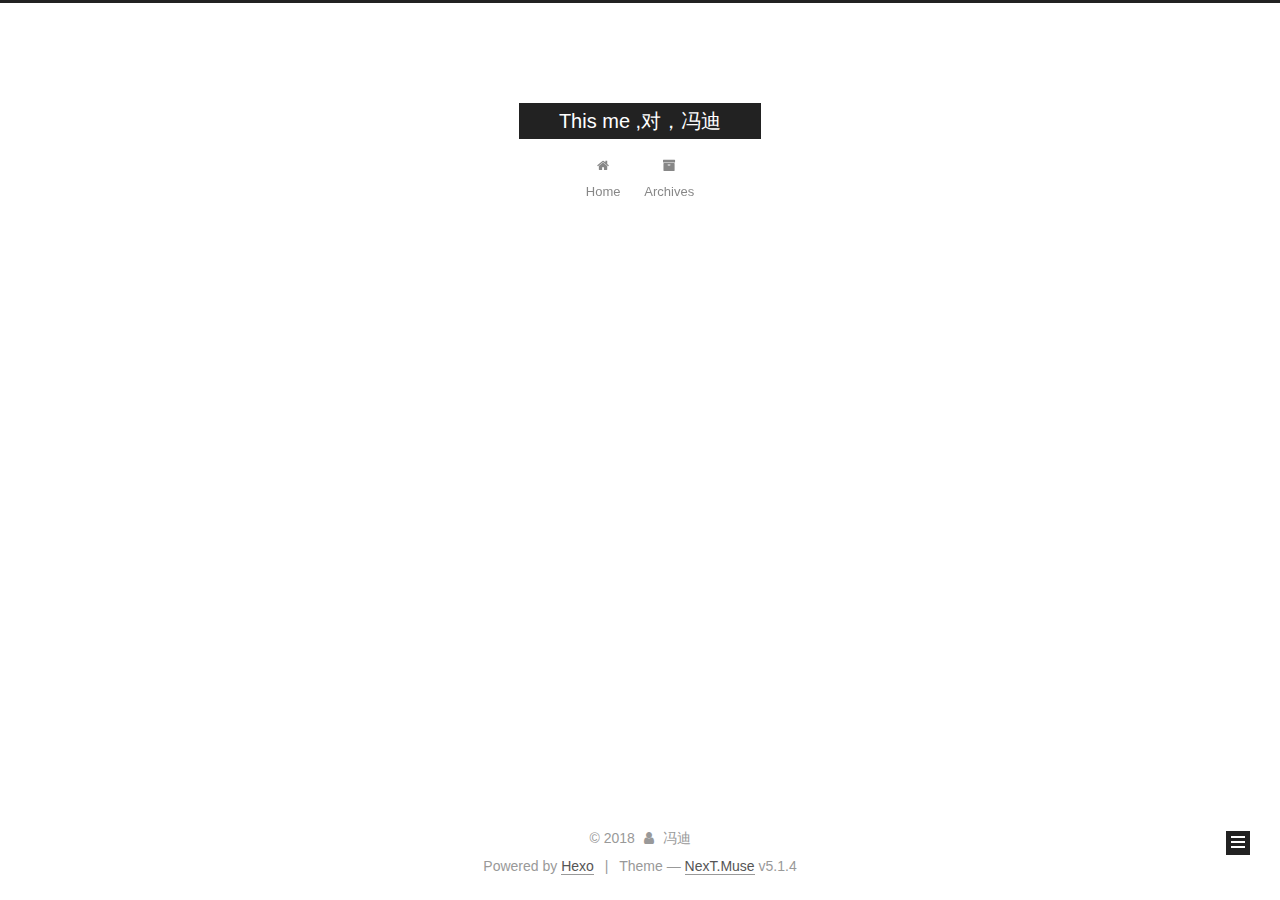
==== commit 24ef4516: "Site updated: 2018-07-29 21:43:46" ====
--- a/archives/index.html
+++ b/archives/index.html
@@ -80,12 +80,12 @@
 
 
 <meta property="og:type" content="website">
-<meta property="og:title" content="Hexo">
+<meta property="og:title" content="This me ,对，冯迪">
 <meta property="og:url" content="http://yoursite.com/archives/index.html">
-<meta property="og:site_name" content="Hexo">
+<meta property="og:site_name" content="This me ,对，冯迪">
 <meta property="og:locale" content="default">
 <meta name="twitter:card" content="summary">
-<meta name="twitter:title" content="Hexo">
+<meta name="twitter:title" content="This me ,对，冯迪">
 
 
 
@@ -121,7 +121,7 @@
 
 
 
-  <title>Archive | Hexo</title>
+  <title>Archive | This me ,对，冯迪</title>
   
 
 
@@ -151,7 +151,7 @@
     <div class="custom-logo-site-title">
       <a href="/"  class="brand" rel="start">
         <span class="logo-line-before"><i></i></span>
-        <span class="site-title">Hexo</span>
+        <span class="site-title">This me ,对，冯迪</span>
         <span class="logo-line-after"><i></i></span>
       </a>
     </div>
@@ -351,7 +351,7 @@
         <div class="site-overview">
           <div class="site-author motion-element" itemprop="author" itemscope itemtype="http://schema.org/Person">
             
-              <p class="site-author-name" itemprop="name">John Doe</p>
+              <p class="site-author-name" itemprop="name">冯迪</p>
               <p class="site-description motion-element" itemprop="description"></p>
           </div>
 
@@ -407,7 +407,7 @@
   <span class="with-love">
     <i class="fa fa-user"></i>
   </span>
-  <span class="author" itemprop="copyrightHolder">John Doe</span>
+  <span class="author" itemprop="copyrightHolder">冯迪</span>
 
   
 </div>
--- a/css/main.css
+++ b/css/main.css
@@ -1822,7 +1822,7 @@
   width: 4px;
   height: 4px;
   border-radius: 50%;
-  background: #90ace2;
+  background: #ff8;
 }
 .links-of-blogroll {
   font-size: 13px;
